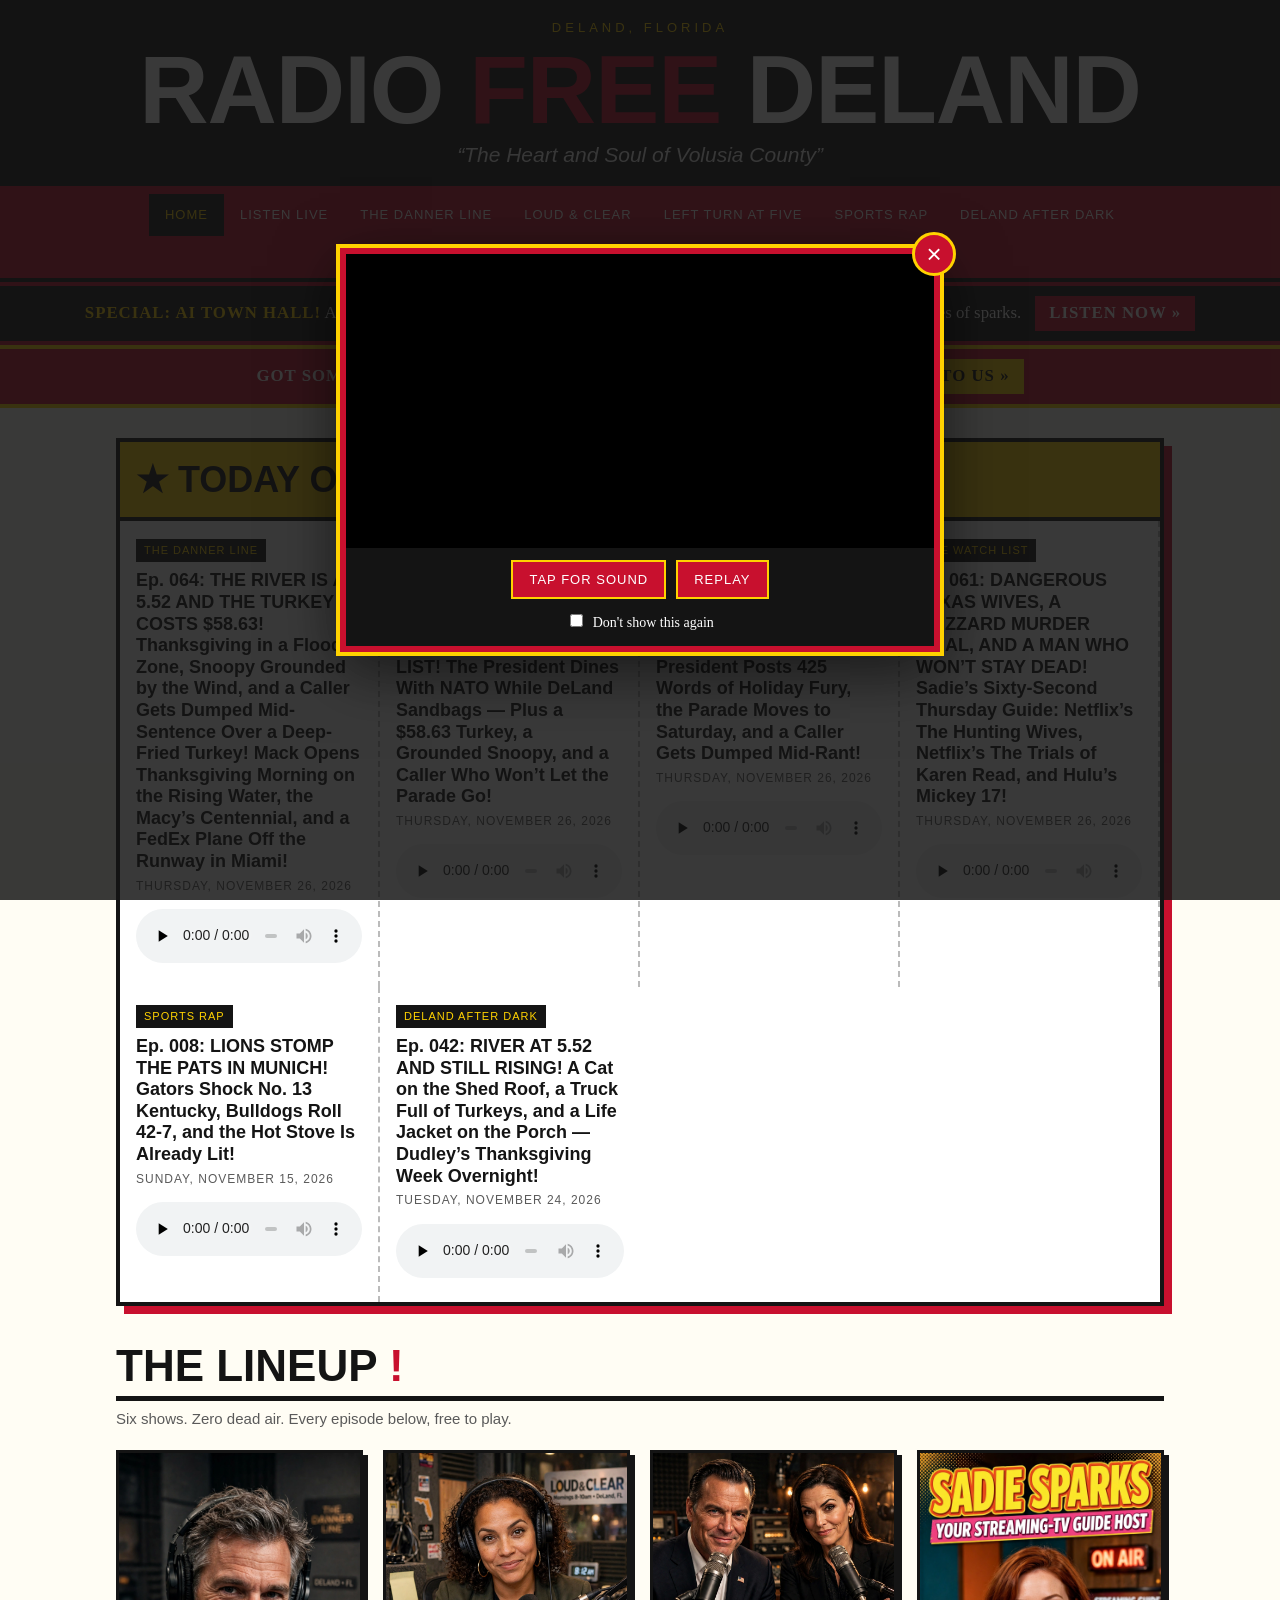
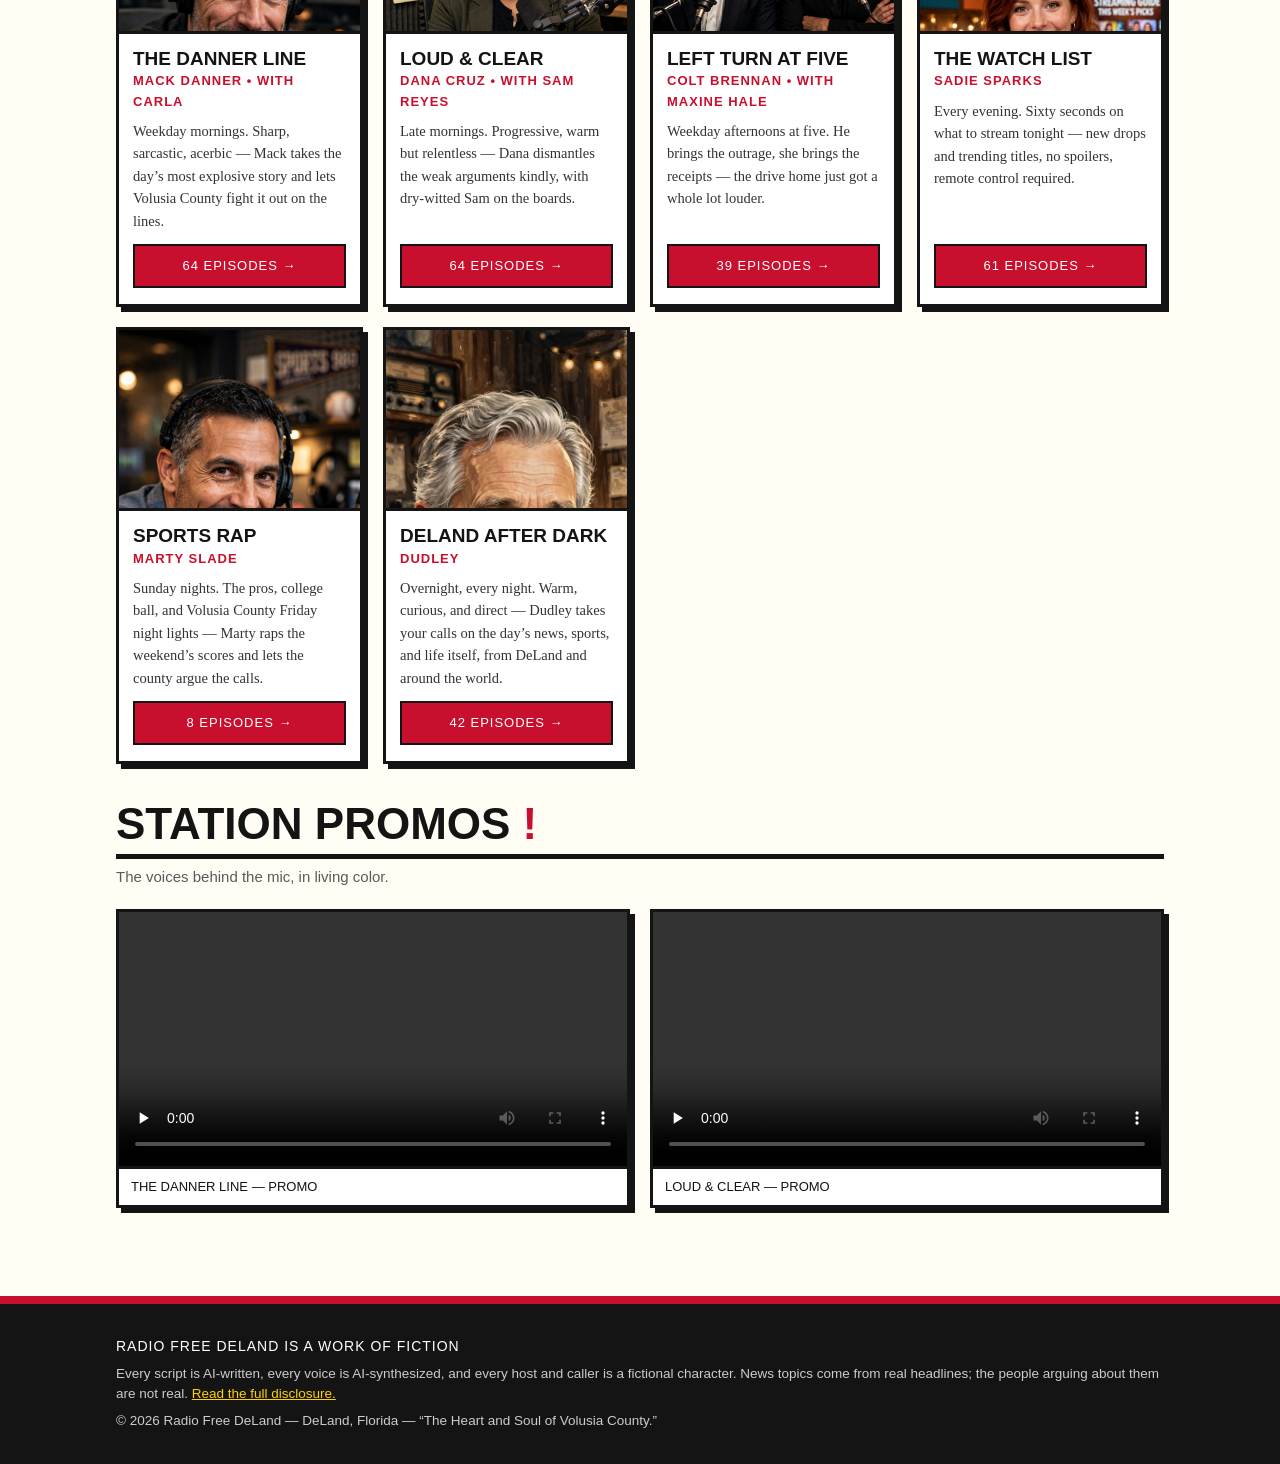
==== index.html @ 1de39484 "Publish Left Turn at Five episode 040 (Thanksgiving Day 2026)" ====
<!DOCTYPE html>
<html lang="en">
<head>
<meta charset="utf-8">
<meta name="viewport" content="width=device-width, initial-scale=1">
<title>Radio Free DeLand — The Heart and Soul of Volusia County</title>
<meta name="description" content="Radio Free DeLand, DeLand, Florida. The Heart and Soul of Volusia County. Three shows, every episode free to play.">
<link rel="stylesheet" href="style.css">
</head>
<body>

<header class="masthead">
  <div class="masthead-inner">
    <div class="station-kicker">DeLand, Florida</div>
    <h1 class="station-name">Radio <span class="free">Free</span> DeLand</h1>
    <p class="station-tagline">&ldquo;The Heart and Soul of Volusia County&rdquo;</p>
  </div>
</header>

<nav class="mainnav" aria-label="Site">
  <ul>
    <li><a href="index.html" class="active">Home</a></li>
    <li><a href="listen.html">Listen Live</a></li>
    <li><a href="danner-line.html">The Danner Line</a></li>
    <li><a href="loud-clear.html">Loud &amp; Clear</a></li>
    <li><a href="left-turn-at-five.html">Left Turn at Five</a></li>
    <li><a href="sports-rap.html">Sports Rap</a></li>
    <li><a href="after-dark.html">DeLand After Dark</a></li>
    <li><a href="watch-list.html">The Watch List</a></li>
    <li><a href="about.html">About</a></li>
    <li><a href="https://www.speakpipe.com/radiofreedeland" target="_blank" rel="noopener">Listener Mailbox</a></li>
  </ul>
</nav>

<a class="townhall-banner" href="town-hall.html">
  <span class="townhall-banner-text"><strong>Special: AI Town Hall!</strong> All five shows, one table &mdash; the good, the bad, and the ugly of AI, plus your calls. 23 minutes of sparks.</span>
  <span class="townhall-banner-cta">Listen now &raquo;</span>
</a>

<a class="mailbox-banner" href="https://www.speakpipe.com/radiofreedeland" target="_blank" rel="noopener">
  <span class="mailbox-banner-text"><strong>Got something to say?</strong> Leave us a voicemail &mdash; you could end up on the air!</span>
  <span class="mailbox-banner-cta">Talk to us &raquo;</span>
</a>

<div class="wrap">

  <section class="today-board" aria-label="Today on Radio Free DeLand">
    <h2>&#9733; Today on the Station &#9733;</h2>
    <div class="today-grid">
      <div class="today-cell">
        <span class="show-tag">The Danner Line</span>
        <h3>Ep. 064: THE RIVER IS AT 5.52 AND THE TURKEY COSTS $58.63! Thanksgiving in a Flood Zone, Snoopy Grounded by the Wind, and a Caller Gets Dumped Mid-Sentence Over a Deep-Fried Turkey! Mack Opens Thanksgiving Morning on the Rising Water, the Macy&rsquo;s Centennial, and a FedEx Plane Off the Runway in Miami!</h3>
        <div class="ep-date">Thursday, November 26, 2026</div>
        <audio controls preload="none" src="audio/episode-064-full.mp3"></audio>
      </div>
      <div class="today-cell">
        <span class="show-tag">Loud &amp; Clear</span>
        <h3>Ep. 064: MAR-A-LAGO THANKSGIVING, A RECORD RIVER, AND VOLUSIA LEFT OFF THE LIST! The President Dines With NATO While DeLand Sandbags &mdash; Plus a $58.63 Turkey, a Grounded Snoopy, and a Caller Who Won&rsquo;t Let the Parade Go!</h3>
        <div class="ep-date">Thursday, November 26, 2026</div>
        <audio controls preload="none" src="audio/lc-064-full.mp3"></audio>
      </div>
      <div class="today-cell">
        <span class="show-tag">Left Turn at Five</span>
        <h3>Ep. 040: THANKSGIVING GRIEVANCES, A GROUNDED SNOOPY, AND A GRAVY WAR! The President Posts 425 Words of Holiday Fury, the Parade Moves to Saturday, and a Caller Gets Dumped Mid-Rant!</h3>
        <div class="ep-date">Thursday, November 26, 2026</div>
        <audio controls preload="none" src="audio/lt5-040-full.mp3"></audio>
      </div>
      <div class="today-cell">
        <span class="show-tag">The Watch List</span>
        <h3>Ep. 061: DANGEROUS TEXAS WIVES, A BLIZZARD MURDER TRIAL, AND A MAN WHO WON&rsquo;T STAY DEAD! Sadie&rsquo;s Sixty-Second Thursday Guide: Netflix&rsquo;s The Hunting Wives, Netflix&rsquo;s The Trials of Karen Read, and Hulu&rsquo;s Mickey 17!</h3>
        <div class="ep-date">Thursday, November 26, 2026</div>
        <audio controls preload="none" src="audio/wl-061-full.mp3"></audio>
      </div>
      <div class="today-cell">
        <span class="show-tag">Sports Rap</span>
        <h3>Ep. 008: LIONS STOMP THE PATS IN MUNICH! Gators Shock No. 13 Kentucky, Bulldogs Roll 42-7, and the Hot Stove Is Already Lit!</h3>
        <div class="ep-date">Sunday, November 15, 2026</div>
        <audio controls preload="none" src="audio/sr-008-full.mp3"></audio>
      </div>
      <div class="today-cell">
        <span class="show-tag">DeLand After Dark</span>
        <h3>Ep. 042: RIVER AT 5.52 AND STILL RISING! A Cat on the Shed Roof, a Truck Full of Turkeys, and a Life Jacket on the Porch &mdash; Dudley&rsquo;s Thanksgiving Week Overnight!</h3>
        <div class="ep-date">Tuesday, November 24, 2026</div>
        <audio controls preload="none" src="audio/ad-042-full.mp3"></audio>
      </div>
    </div>
  </section>

  <h2 class="section-head">The Lineup <span class="bang">!</span></h2>
  <p class="section-sub">Six shows. Zero dead air. Every episode below, free to play.</p>

  <section class="lineup">
    <div class="show-card">
      <img src="images/mack-danner.webp" alt="Portrait of Mack Danner in the studio">
      <div class="show-card-body">
        <h3>The Danner Line</h3>
        <div class="hosts">Mack Danner &bull; with Carla</div>
        <p class="blurb">Weekday mornings. Sharp, sarcastic, acerbic — Mack takes the day&rsquo;s most explosive story and lets Volusia County fight it out on the lines.</p>
        <a class="btn" href="danner-line.html">64 Episodes &rarr;</a>
      </div>
    </div>
    <div class="show-card">
      <img src="images/dana-cruz.webp" alt="Portrait of Dana Cruz in the studio">
      <div class="show-card-body">
        <h3>Loud &amp; Clear</h3>
        <div class="hosts">Dana Cruz &bull; with Sam Reyes</div>
        <p class="blurb">Late mornings. Progressive, warm but relentless — Dana dismantles the weak arguments kindly, with dry-witted Sam on the boards.</p>
        <a class="btn" href="loud-clear.html">64 Episodes &rarr;</a>
      </div>
    </div>
    <div class="show-card">
      <img src="images/colt-maxine.webp" alt="Colt Brennan and Maxine Hale in the studio">
      <div class="show-card-body">
        <h3>Left Turn at Five</h3>
        <div class="hosts">Colt Brennan &bull; with Maxine Hale</div>
        <p class="blurb">Weekday afternoons at five. He brings the outrage, she brings the receipts &mdash; the drive home just got a whole lot louder.</p>
        <a class="btn" href="left-turn-at-five.html">39 Episodes &rarr;</a>
      </div>
    </div>
    <div class="show-card">
      <img src="images/sadie-sparks.webp" alt="Portrait of Sadie Sparks in the studio">
      <div class="show-card-body">
        <h3>The Watch List</h3>
        <div class="hosts">Sadie Sparks</div>
        <p class="blurb">Every evening. Sixty seconds on what to stream tonight &mdash; new drops and trending titles, no spoilers, remote control required.</p>
        <a class="btn" href="watch-list.html">61 Episodes &rarr;</a>
      </div>
    </div>
    <div class="show-card">
      <img src="images/marty-slade.webp" alt="Portrait of Marty Slade in the studio">
      <div class="show-card-body">
        <h3>Sports Rap</h3>
        <div class="hosts">Marty Slade</div>
        <p class="blurb">Sunday nights. The pros, college ball, and Volusia County Friday night lights &mdash; Marty raps the weekend&rsquo;s scores and lets the county argue the calls.</p>
        <a class="btn" href="sports-rap.html">8 Episodes &rarr;</a>
      </div>
    </div>
    <div class="show-card">
      <img src="images/dudley.webp" alt="Portrait of Dudley in the studio">
      <div class="show-card-body">
        <h3>DeLand After Dark</h3>
        <div class="hosts">Dudley</div>
        <p class="blurb">Overnight, every night. Warm, curious, and direct &mdash; Dudley takes your calls on the day&rsquo;s news, sports, and life itself, from DeLand and around the world.</p>
        <a class="btn" href="after-dark.html">42 Episodes &rarr;</a>
      </div>
    </div>
  </section>

  <h2 class="section-head">Station Promos <span class="bang">!</span></h2>
  <p class="section-sub">The voices behind the mic, in living color.</p>
  <section class="promos">
    <div class="promo">
      <video controls preload="none" src="promos/danner-promo-001.mp4"></video>
      <p>The Danner Line — Promo</p>
    </div>
    <div class="promo">
      <video controls preload="none" src="promos/dana-promo-001.mp4"></video>
      <p>Loud &amp; Clear — Promo</p>
    </div>
  </section>

</div>

<footer>
  <div class="wrap">
    <p class="footer-fic">Radio Free DeLand is a work of fiction</p>
    <p>Every script is AI-written, every voice is AI-synthesized, and every host and caller is a fictional character. News topics come from real headlines; the people arguing about them are not real. <a href="about.html">Read the full disclosure.</a></p>
    <p>&copy; 2026 Radio Free DeLand &mdash; DeLand, Florida &mdash; &ldquo;The Heart and Soul of Volusia County.&rdquo;</p>
  </div>
</footer>

<div class="welcome-modal" id="welcomeModal" hidden>
  <div class="welcome-box" role="dialog" aria-modal="true" aria-label="Welcome to Radio Free DeLand">
    <button class="welcome-close" id="welcomeClose" aria-label="Close welcome popup">&times;</button>
    <video id="welcomeVideo" src="promos/host-welcome-popup.mp4" muted playsinline preload="auto"></video>
    <div class="welcome-controls">
      <button class="btn" id="welcomeSound" type="button">Tap for sound</button>
      <button class="btn" id="welcomeReplay" type="button">Replay</button>
    </div>
    <label class="welcome-nomore"><input type="checkbox" id="welcomeNoMore"> Don't show this again</label>
  </div>
</div>

<script>
document.addEventListener('play', function (e) {
  var players = document.getElementsByTagName('audio');
  for (var i = 0; i < players.length; i++) {
    if (players[i] !== e.target) { players[i].pause(); }
  }
}, true);
</script>

<script>
(function () {
  var modal = document.getElementById('welcomeModal');
  var video = document.getElementById('welcomeVideo');
  if (!modal || !video) return;
  var dismissed = false;
  var nomore = document.getElementById('welcomeNoMore');
  try { if (window.localStorage && localStorage.getItem('rfd-welcome-dismissed') === '1') return; } catch (e) {}
  function playVideo() {
    var p = video.play();
    if (p && p.catch) { p.catch(function () {}); }
  }
  function openWelcome() {
    if (dismissed) return;
    var players = document.getElementsByTagName('audio');
    for (var i = 0; i < players.length; i++) { players[i].pause(); }
    modal.hidden = false;
    document.body.classList.add('welcome-open');
    playVideo();
  }
  function closeWelcome() {
    dismissed = true;
    try { if (nomore && nomore.checked && window.localStorage) { localStorage.setItem('rfd-welcome-dismissed', '1'); } } catch (e) {}
    video.pause();
    modal.hidden = true;
    document.body.classList.remove('welcome-open');
  }
  document.getElementById('welcomeClose').addEventListener('click', closeWelcome);
  modal.addEventListener('click', function (e) { if (e.target === modal) { closeWelcome(); } });
  document.addEventListener('keydown', function (e) { if (e.key === 'Escape' && !modal.hidden) { closeWelcome(); } });
  document.getElementById('welcomeSound').addEventListener('click', function () {
    video.muted = false;
    playVideo();
    this.textContent = 'Sound on';
  });
  document.getElementById('welcomeReplay').addEventListener('click', function () {
    video.currentTime = 0;
    playVideo();
  });
  window.setTimeout(openWelcome, 1000);
})();
</script>

<script data-goatcounter="https://radiofreedeland.goatcounter.com/count" async src="//gc.zgo.at/count.js"></script>
<script>
document.querySelectorAll('audio').forEach(function (a) {
  a.addEventListener('play', function () {
    if (a.dataset.gcCounted) return; a.dataset.gcCounted = '1';
    var f = (a.getAttribute('src') || '').split('/').pop().replace('.mp3', '');
    if (f && window.goatcounter && window.goatcounter.count)
      window.goatcounter.count({path: 'play/' + f, event: true, title: 'Play: ' + f});
  });
});
</script>
</body>
</html>
---- style.css ----
/* Radio Free DeLand — tabloid stylesheet. Punchy and loud. */
:root {
  --ink: #141414;
  --paper: #fffdf4;
  --red: #c8102e;
  --red-dark: #8f0a20;
  --yellow: #ffd200;
  --blue: #0b3d91;
  --gray: #5a5a5a;
  --rule: #141414;
}

* { box-sizing: border-box; }

body {
  margin: 0;
  background: var(--paper);
  color: var(--ink);
  font-family: Georgia, "Times New Roman", serif;
  line-height: 1.55;
}

/* ---------- Masthead ---------- */
.masthead {
  background: var(--ink);
  color: #fff;
  border-bottom: 8px solid var(--red);
}
.masthead-inner {
  max-width: 1080px;
  margin: 0 auto;
  padding: 18px 16px 14px;
  text-align: center;
}
.station-kicker {
  font-family: "Arial Black", Arial, sans-serif;
  font-size: 13px;
  letter-spacing: 4px;
  color: var(--yellow);
  text-transform: uppercase;
}
.station-name {
  font-family: "Arial Black", Impact, Arial, sans-serif;
  font-size: clamp(44px, 9vw, 96px);
  line-height: 0.95;
  margin: 6px 0 2px;
  text-transform: uppercase;
  letter-spacing: -1px;
}
.station-name .free { color: var(--red); }
.station-tagline {
  font-family: Arial, sans-serif;
  font-style: italic;
  font-size: clamp(15px, 2.6vw, 21px);
  color: #f2f2f2;
  margin: 4px 0 0;
}

/* ---------- Nav ---------- */
nav.mainnav {
  background: var(--red);
  border-bottom: 4px solid var(--ink);
  position: sticky;
  top: 0;
  z-index: 50;
}
nav.mainnav ul {
  list-style: none;
  margin: 0;
  padding: 0;
  max-width: 1080px;
  margin: 0 auto;
  display: flex;
  flex-wrap: wrap;
  justify-content: center;
}
nav.mainnav a {
  display: block;
  padding: 11px 16px;
  color: #fff;
  font-family: "Arial Black", Arial, sans-serif;
  font-size: 13px;
  text-transform: uppercase;
  letter-spacing: 1px;
  text-decoration: none;
}
nav.mainnav a:hover, nav.mainnav a.active {
  background: var(--ink);
  color: var(--yellow);
}

/* ---------- Layout ---------- */
.wrap {
  max-width: 1080px;
  margin: 0 auto;
  padding: 0 16px 48px;
}
.section-head {
  font-family: "Arial Black", Impact, Arial, sans-serif;
  text-transform: uppercase;
  font-size: clamp(26px, 5vw, 44px);
  line-height: 1;
  margin: 38px 0 6px;
  border-bottom: 5px solid var(--ink);
  padding-bottom: 8px;
}
.section-head .bang { color: var(--red); }
.section-sub {
  font-family: Arial, sans-serif;
  color: var(--gray);
  font-size: 15px;
  margin: 0 0 20px;
}

/* ---------- Today board ---------- */
.today-board {
  border: 4px solid var(--ink);
  background: #fff;
  box-shadow: 8px 8px 0 var(--red);
  margin: 30px 0 10px;
}
.today-board > h2 {
  margin: 0;
  background: var(--yellow);
  border-bottom: 4px solid var(--ink);
  font-family: "Arial Black", Impact, Arial, sans-serif;
  text-transform: uppercase;
  font-size: clamp(22px, 4.5vw, 36px);
  padding: 10px 16px;
}
.today-grid {
  display: grid;
  grid-template-columns: repeat(auto-fit, minmax(240px, 1fr));
  gap: 0;
}
.today-cell {
  padding: 16px;
  border-right: 2px dashed #bbb;
}
.today-cell:last-child { border-right: none; }
.today-cell .show-tag {
  display: inline-block;
  background: var(--ink);
  color: var(--yellow);
  font-family: "Arial Black", Arial, sans-serif;
  font-size: 11px;
  text-transform: uppercase;
  letter-spacing: 1px;
  padding: 3px 8px;
  margin-bottom: 8px;
}
.today-cell h3 {
  font-family: "Arial Black", Arial, sans-serif;
  font-size: 18px;
  margin: 0 0 4px;
  line-height: 1.2;
}
.today-cell .ep-date {
  font-family: Arial, sans-serif;
  font-size: 12px;
  color: var(--gray);
  text-transform: uppercase;
  letter-spacing: 1px;
  margin-bottom: 10px;
}

/* ---------- Episode cards ---------- */
.episode {
  border: 3px solid var(--ink);
  background: #fff;
  margin: 22px 0;
  box-shadow: 6px 6px 0 rgba(20,20,20,0.9);
}
.episode.latest { box-shadow: 6px 6px 0 var(--red); }
.ep-kicker {
  background: var(--ink);
  color: #fff;
  font-family: "Arial Black", Arial, sans-serif;
  font-size: 12px;
  letter-spacing: 2px;
  text-transform: uppercase;
  padding: 8px 14px;
}
.episode.latest .ep-kicker { background: var(--red); color: #fff; }
.ep-kicker .newflag {
  background: var(--yellow);
  color: var(--ink);
  padding: 2px 8px;
  margin-right: 10px;
}
.ep-body { padding: 16px 18px 20px; }
.ep-title {
  font-family: "Arial Black", Impact, Arial, sans-serif;
  font-size: clamp(22px, 4vw, 34px);
  line-height: 1.05;
  margin: 0 0 8px;
  text-transform: uppercase;
}
.ep-deck {
  font-size: 16px;
  margin: 0 0 14px;
  color: #333;
}
audio { width: 100%; margin-top: 4px; }
.dl-link {
  font-family: Arial, sans-serif;
  font-size: 13px;
  margin-top: 8px;
  display: inline-block;
}

/* ---------- Lineup ---------- */
.lineup {
  display: grid;
  grid-template-columns: repeat(auto-fit, minmax(230px, 1fr));
  gap: 20px;
  margin-top: 18px;
}
.show-card {
  border: 3px solid var(--ink);
  background: #fff;
  box-shadow: 5px 5px 0 var(--ink);
  overflow: hidden;
  display: flex;
  flex-direction: column;
}
.show-card img {
  width: 100%;
  aspect-ratio: 4 / 3;
  object-fit: cover;
  object-position: top;
  display: block;
  border-bottom: 3px solid var(--ink);
  background: #222;
}
.show-card .duo { display: flex; }
.show-card .duo img { width: 50%; }
.show-card-body { padding: 14px 14px 16px; flex: 1; display: flex; flex-direction: column; }
.show-card h3 {
  font-family: "Arial Black", Arial, sans-serif;
  font-size: 19px;
  text-transform: uppercase;
  margin: 0 0 2px;
  line-height: 1.15;
}
.show-card .hosts {
  font-family: Arial, sans-serif;
  font-weight: bold;
  font-size: 13px;
  color: var(--red);
  text-transform: uppercase;
  letter-spacing: 1px;
  margin-bottom: 8px;
}
.show-card p.blurb { font-size: 14.5px; margin: 0 0 12px; color: #333; flex: 1; }
.btn {
  display: inline-block;
  background: var(--red);
  color: #fff;
  font-family: "Arial Black", Arial, sans-serif;
  text-transform: uppercase;
  font-size: 13px;
  letter-spacing: 1px;
  padding: 10px 16px;
  text-decoration: none;
  border: 2px solid var(--ink);
  text-align: center;
}
.btn:hover { background: var(--ink); color: var(--yellow); }

/* ---------- Jingle strip ---------- */
.jingle-strip {
  background: var(--ink);
  color: #fff;
  border: 4px solid var(--ink);
  margin: 30px 0;
  padding: 18px 20px;
  display: flex;
  gap: 18px;
  align-items: center;
  flex-wrap: wrap;
  box-shadow: 8px 8px 0 var(--yellow);
}
.jingle-strip h2 {
  font-family: "Arial Black", Impact, Arial, sans-serif;
  text-transform: uppercase;
  font-size: clamp(20px, 4vw, 30px);
  margin: 0;
  color: var(--yellow);
}
.jingle-strip p { margin: 4px 0 0; font-size: 14px; color: #ddd; font-family: Arial, sans-serif; }
.jingle-strip audio { flex: 1 1 280px; }

/* ---------- Promos ---------- */
.promos {
  display: grid;
  grid-template-columns: repeat(auto-fit, minmax(260px, 1fr));
  gap: 20px;
  margin-top: 16px;
}
.promo { border: 3px solid var(--ink); background: #000; box-shadow: 5px 5px 0 var(--ink); }
.promo video { width: 100%; display: block; }
.promo p {
  margin: 0; padding: 8px 12px;
  background: #fff; border-top: 3px solid var(--ink);
  font-family: "Arial Black", Arial, sans-serif; font-size: 13px; text-transform: uppercase;
}

/* ---------- About ---------- */
.about-hero {
  background: var(--yellow);
  border: 4px solid var(--ink);
  padding: 22px 24px;
  margin: 30px 0;
  box-shadow: 8px 8px 0 var(--red);
}
.about-hero h2 {
  font-family: "Arial Black", Impact, Arial, sans-serif;
  text-transform: uppercase;
  font-size: clamp(24px, 5vw, 40px);
  margin: 0 0 10px;
  line-height: 1.05;
}
.about-body { font-size: 17px; max-width: 760px; }
.about-body h3 {
  font-family: "Arial Black", Arial, sans-serif;
  text-transform: uppercase;
  font-size: 20px;
  margin: 30px 0 8px;
  color: var(--red-dark);
}
.disclosure-box {
  border: 4px solid var(--red);
  background: #fff;
  padding: 18px 22px;
  margin: 26px 0;
}
.disclosure-box h3 { margin-top: 0; }
footer {
  background: var(--ink);
  color: #ccc;
  border-top: 8px solid var(--red);
  margin-top: 40px;
}
footer .wrap { padding-top: 26px; padding-bottom: 26px; }
footer p { font-family: Arial, sans-serif; font-size: 13.5px; margin: 6px 0; }
footer a { color: var(--yellow); }
.footer-fic {
  font-family: "Arial Black", Arial, sans-serif;
  text-transform: uppercase;
  color: #fff;
  font-size: 14px;
  letter-spacing: 1px;
}

@media (max-width: 560px) {
  .today-cell { border-right: none; border-bottom: 2px dashed #bbb; }
  .today-cell:last-child { border-bottom: none; }
}

/* ---------- Welcome popup (first visit) ---------- */
.welcome-modal { position: fixed; inset: 0; z-index: 9999; background: rgba(20,20,20,.84); display: flex; align-items: center; justify-content: center; padding: 16px; }
.welcome-modal[hidden] { display: none; }
.welcome-box { position: relative; width: 100%; max-width: 600px; background: var(--ink); border: 6px solid var(--red); box-shadow: 0 0 0 4px var(--yellow), 0 18px 60px rgba(0,0,0,.6); }
.welcome-box video { display: block; width: 100%; height: auto; background: #000; }
.welcome-close { position: absolute; top: -22px; right: -22px; width: 44px; height: 44px; border-radius: 50%; background: var(--red); color: #fff; border: 3px solid var(--yellow); font-size: 26px; line-height: 1; cursor: pointer; font-family: Arial, sans-serif; padding: 0; }
.welcome-close:hover { background: var(--ink); }
.welcome-controls { display: flex; gap: 10px; justify-content: center; padding: 12px; background: var(--ink); }
.welcome-controls .btn { cursor: pointer; border: 2px solid var(--yellow); }
.welcome-nomore { display: block; text-align: center; padding: 0 12px 12px; background: var(--ink); color: #fff; font-size: 14px; cursor: pointer; }
.welcome-nomore input { margin-right: 6px; accent-color: var(--red); }
body.welcome-open { overflow: hidden; }

/* ---------- Mailbox banner (pinned top of Home) ---------- */
.mailbox-banner {
  display: flex; align-items: center; justify-content: center; gap: 14px; flex-wrap: wrap;
  background: var(--red); color: #fff;
  border-top: 4px solid var(--yellow); border-bottom: 4px solid var(--yellow);
  padding: 10px 16px; text-decoration: none; text-align: center;
  font-size: 1.05rem; line-height: 1.35;
}
.mailbox-banner:hover { background: var(--red-dark); }
.mailbox-banner-text strong { text-transform: uppercase; letter-spacing: 1px; }
.mailbox-banner-cta {
  background: var(--yellow); color: var(--ink);
  padding: 6px 14px; font-weight: 900; text-transform: uppercase; letter-spacing: 1px;
  white-space: nowrap;
}

/* ---------- Town Hall special banner (featured special, above mailbox) ---------- */
.townhall-banner {
  display: flex; align-items: center; justify-content: center; gap: 14px; flex-wrap: wrap;
  background: var(--ink); color: #fff;
  border-top: 4px solid var(--red); border-bottom: 4px solid var(--red);
  padding: 10px 16px; text-decoration: none; text-align: center;
  font-size: 1.05rem; line-height: 1.35;
}
.townhall-banner:hover { background: #1c1c1c; }
.townhall-banner-text strong { text-transform: uppercase; letter-spacing: 1px; color: var(--yellow); }
.townhall-banner-cta {
  background: var(--red); color: #fff;
  padding: 6px 14px; font-weight: 900; text-transform: uppercase; letter-spacing: 1px;
  white-space: nowrap;
}
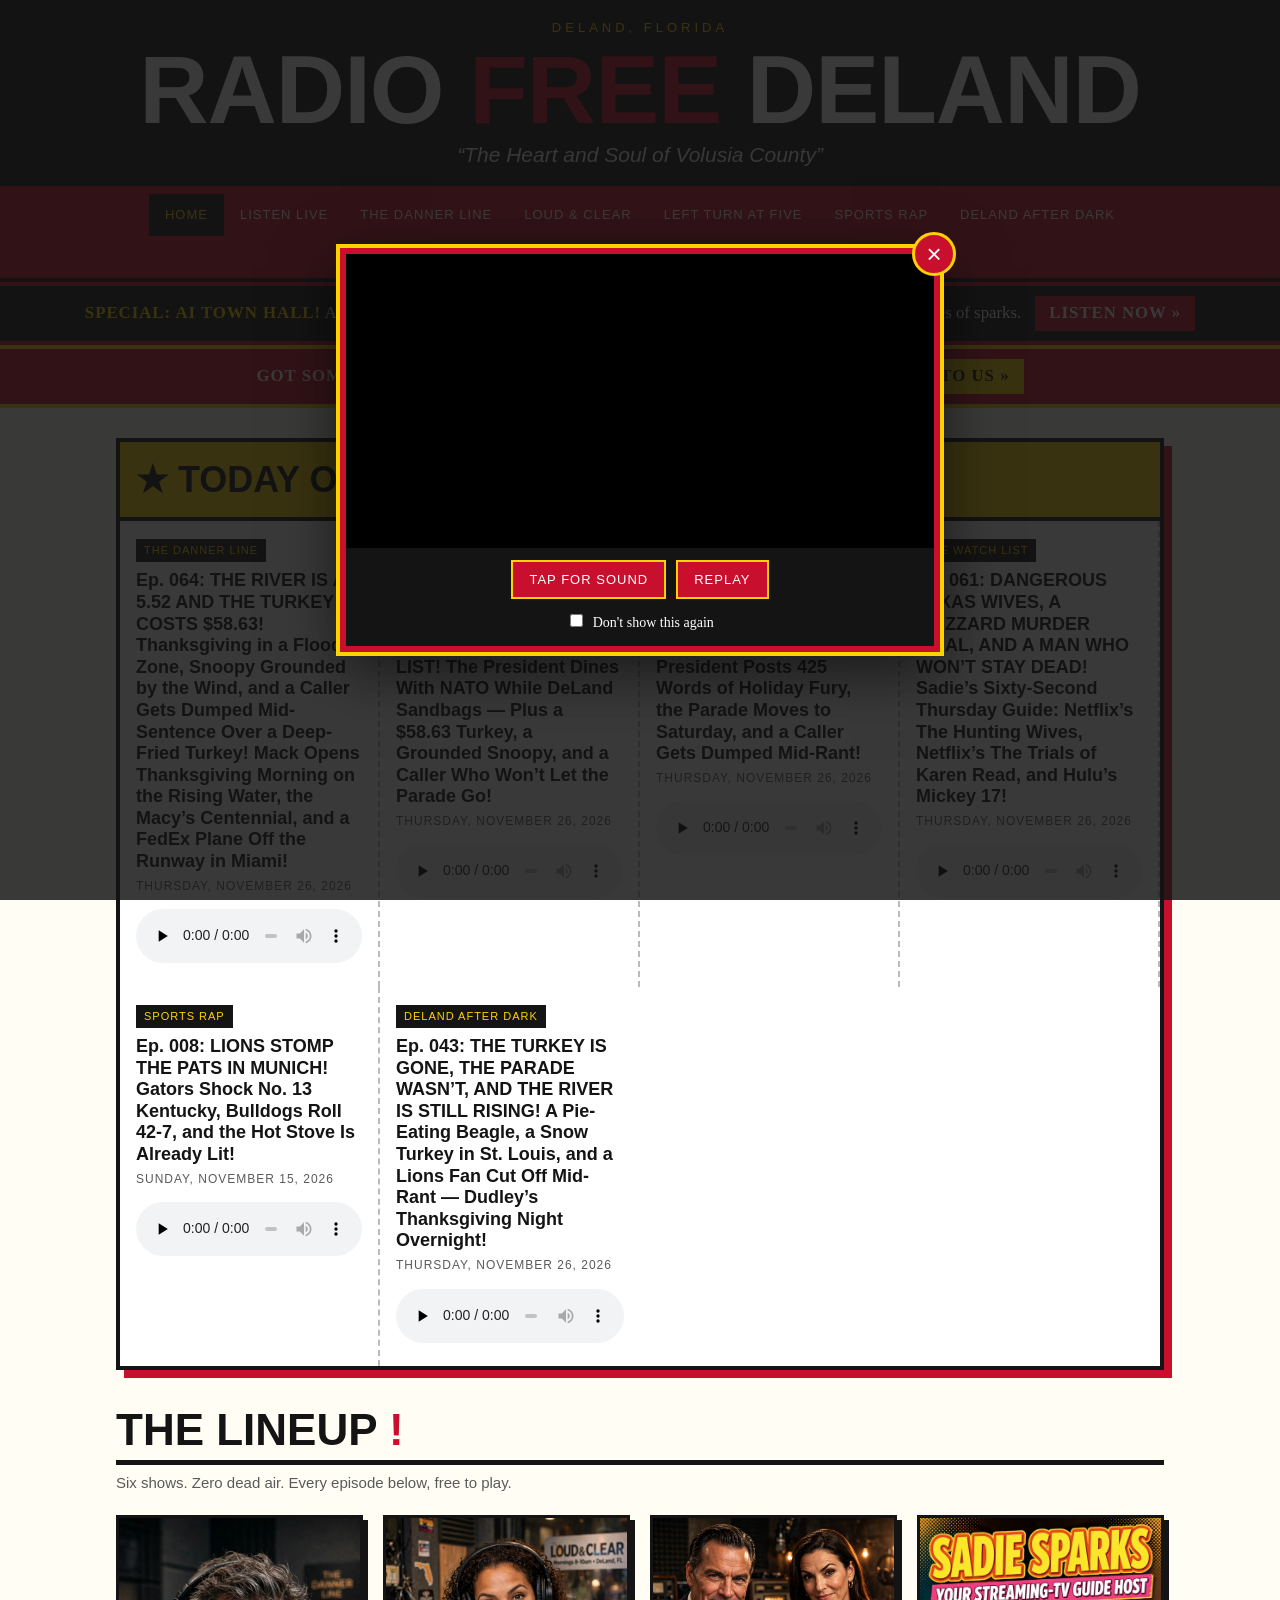
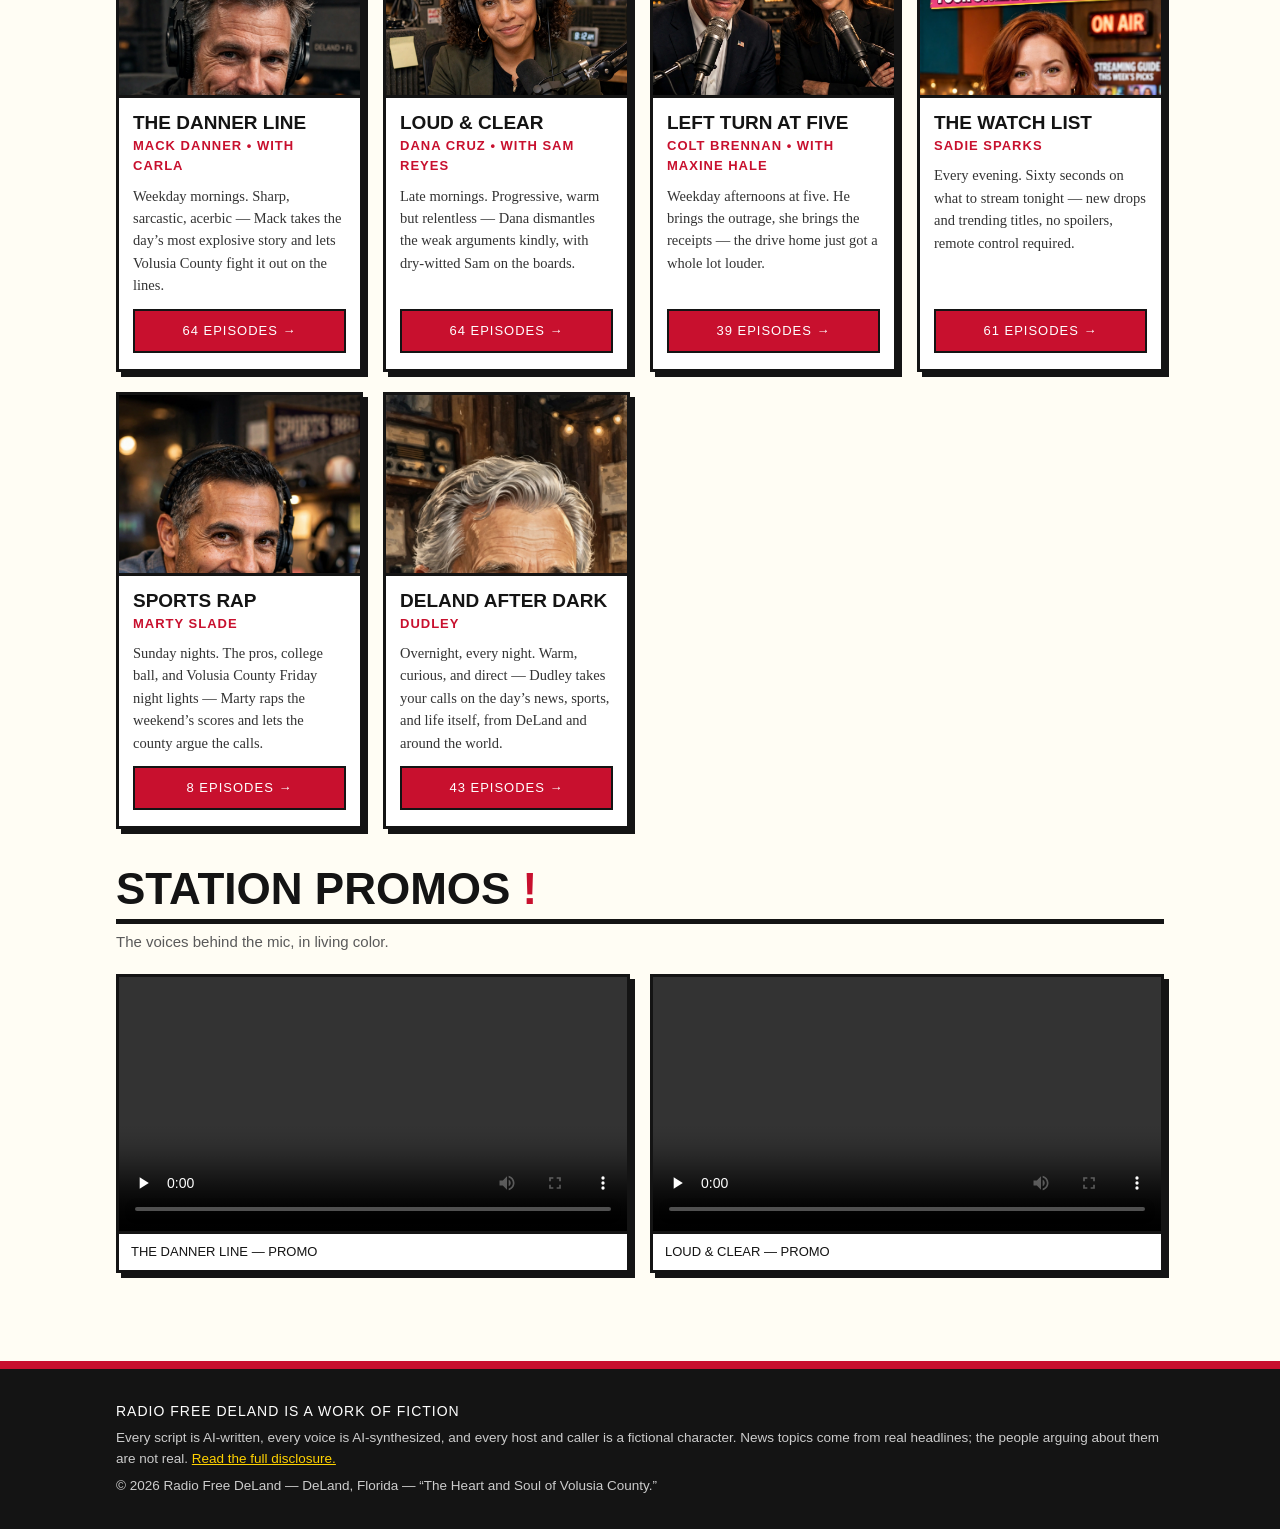
==== commit 59666863: "Publish DeLand After Dark episode 043 (Thanksgiving night)" ====
--- a/index.html
+++ b/index.html
@@ -79,9 +79,9 @@
       </div>
       <div class="today-cell">
         <span class="show-tag">DeLand After Dark</span>
-        <h3>Ep. 042: RIVER AT 5.52 AND STILL RISING! A Cat on the Shed Roof, a Truck Full of Turkeys, and a Life Jacket on the Porch &mdash; Dudley&rsquo;s Thanksgiving Week Overnight!</h3>
-        <div class="ep-date">Tuesday, November 24, 2026</div>
-        <audio controls preload="none" src="audio/ad-042-full.mp3"></audio>
+        <h3>Ep. 043: THE TURKEY IS GONE, THE PARADE WASN&rsquo;T, AND THE RIVER IS STILL RISING! A Pie-Eating Beagle, a Snow Turkey in St. Louis, and a Lions Fan Cut Off Mid-Rant &mdash; Dudley&rsquo;s Thanksgiving Night Overnight!</h3>
+        <div class="ep-date">Thursday, November 26, 2026</div>
+        <audio controls preload="none" src="audio/ad-043-full.mp3"></audio>
       </div>
     </div>
   </section>
@@ -141,7 +141,7 @@
         <h3>DeLand After Dark</h3>
         <div class="hosts">Dudley</div>
         <p class="blurb">Overnight, every night. Warm, curious, and direct &mdash; Dudley takes your calls on the day&rsquo;s news, sports, and life itself, from DeLand and around the world.</p>
-        <a class="btn" href="after-dark.html">42 Episodes &rarr;</a>
+        <a class="btn" href="after-dark.html">43 Episodes &rarr;</a>
       </div>
     </div>
   </section>
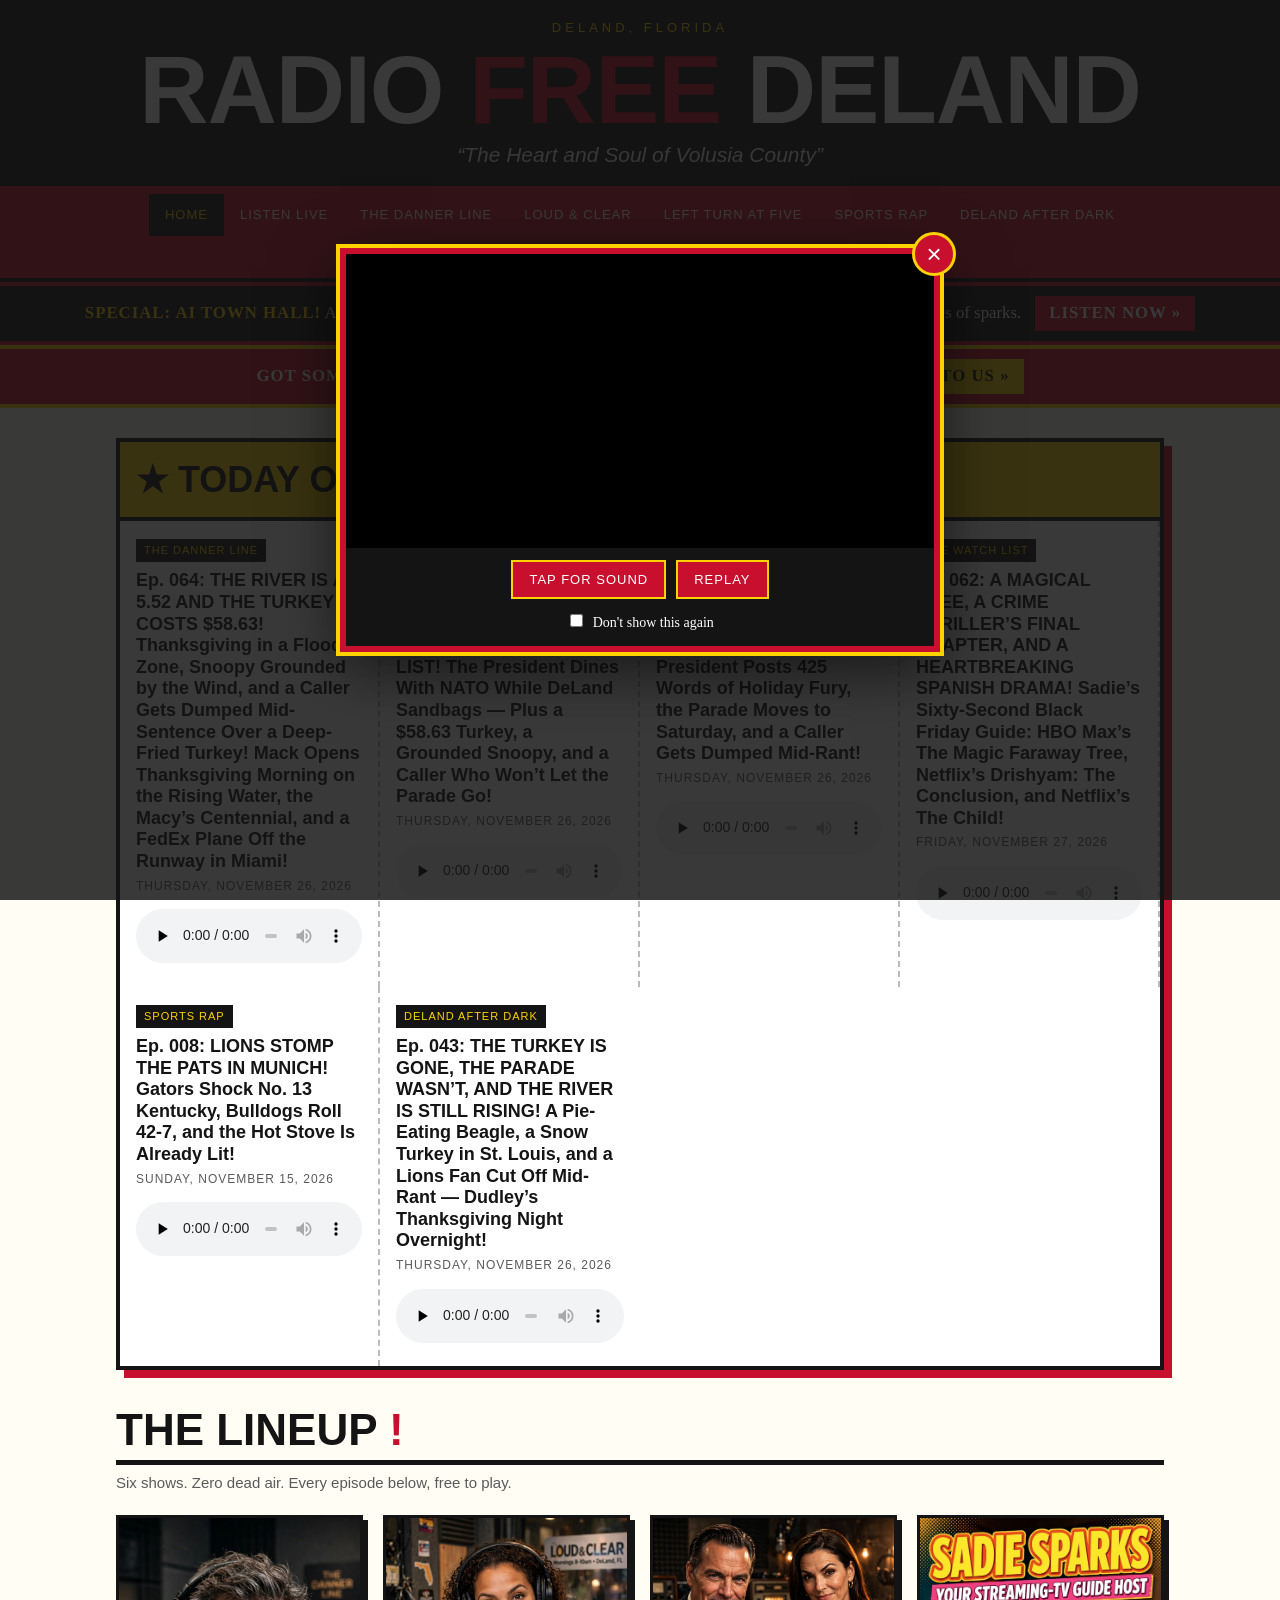
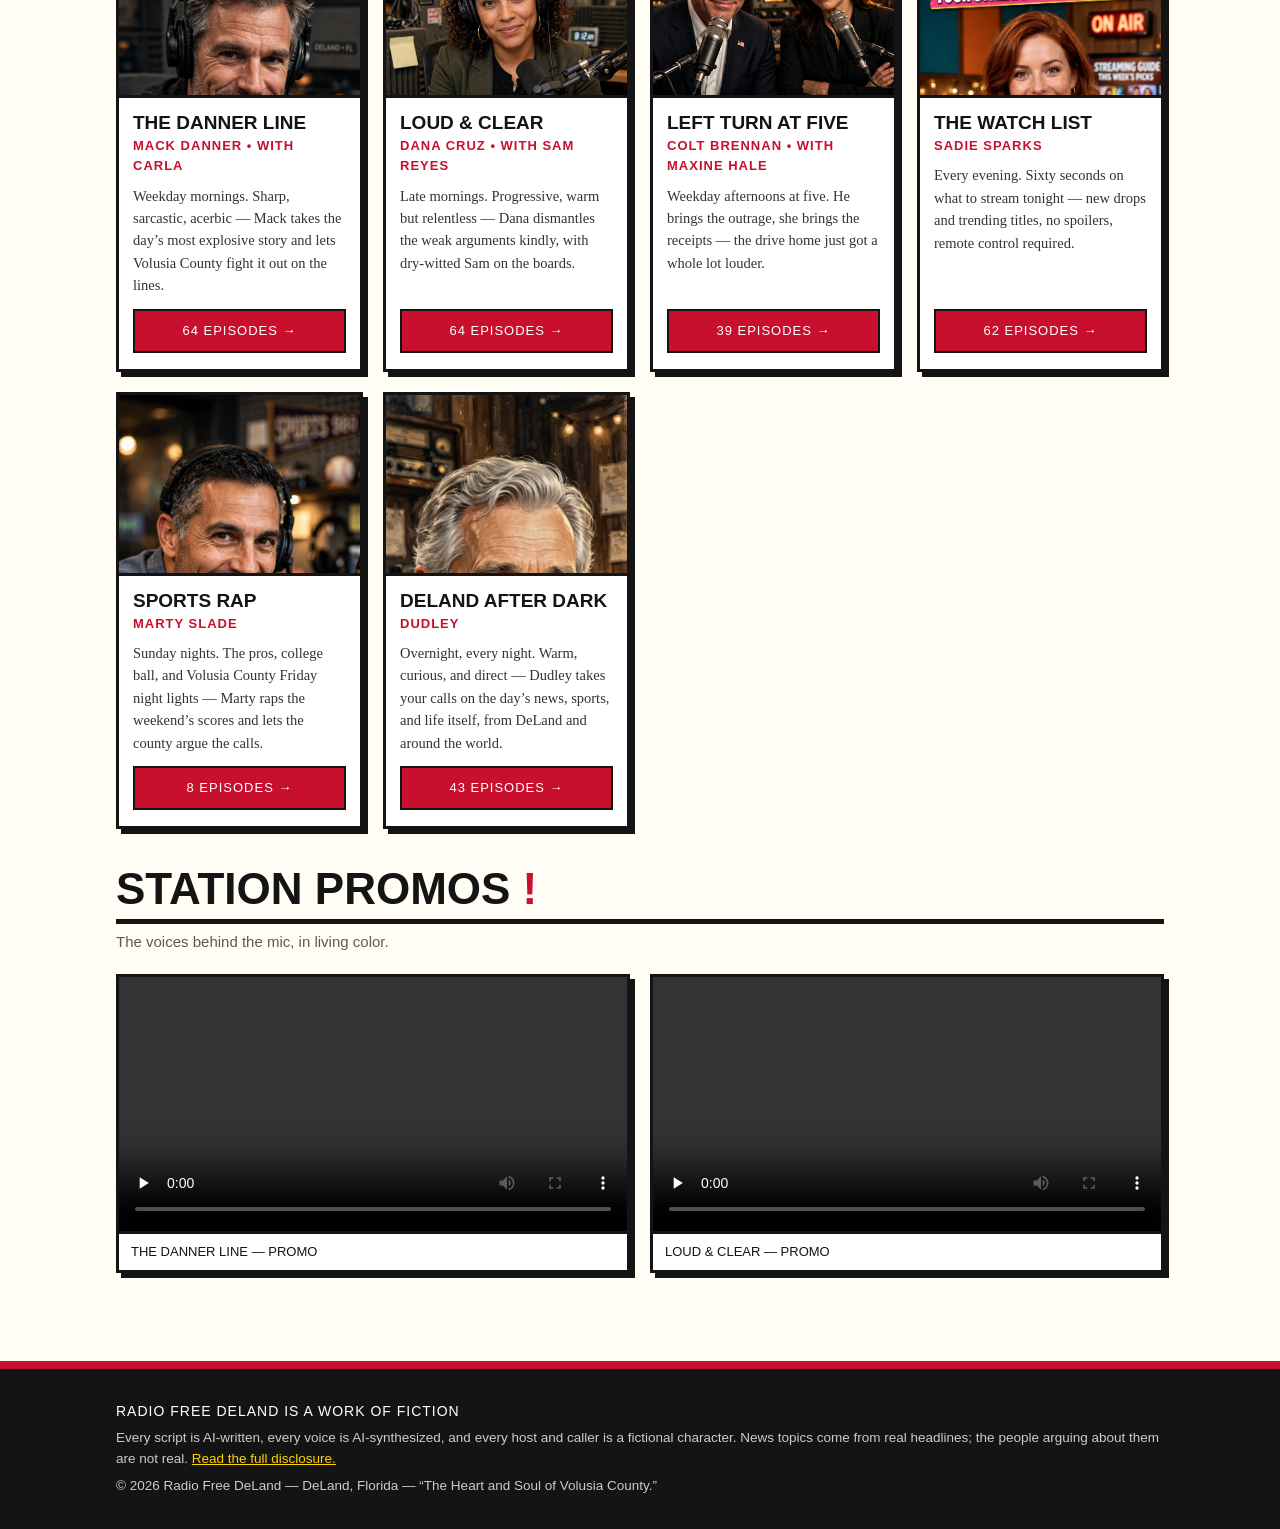
==== commit fa6d3fc7: "Publish Watch List episode 62 (Nov 27, 2026)" ====
--- a/index.html
+++ b/index.html
@@ -67,9 +67,9 @@
       </div>
       <div class="today-cell">
         <span class="show-tag">The Watch List</span>
-        <h3>Ep. 061: DANGEROUS TEXAS WIVES, A BLIZZARD MURDER TRIAL, AND A MAN WHO WON&rsquo;T STAY DEAD! Sadie&rsquo;s Sixty-Second Thursday Guide: Netflix&rsquo;s The Hunting Wives, Netflix&rsquo;s The Trials of Karen Read, and Hulu&rsquo;s Mickey 17!</h3>
-        <div class="ep-date">Thursday, November 26, 2026</div>
-        <audio controls preload="none" src="audio/wl-061-full.mp3"></audio>
+        <h3>Ep. 062: A MAGICAL TREE, A CRIME THRILLER&rsquo;S FINAL CHAPTER, AND A HEARTBREAKING SPANISH DRAMA! Sadie&rsquo;s Sixty-Second Black Friday Guide: HBO Max&rsquo;s The Magic Faraway Tree, Netflix&rsquo;s Drishyam: The Conclusion, and Netflix&rsquo;s The Child!</h3>
+        <div class="ep-date">Friday, November 27, 2026</div>
+        <audio controls preload="none" src="audio/wl-062-full.mp3"></audio>
       </div>
       <div class="today-cell">
         <span class="show-tag">Sports Rap</span>
@@ -123,7 +123,7 @@
         <h3>The Watch List</h3>
         <div class="hosts">Sadie Sparks</div>
         <p class="blurb">Every evening. Sixty seconds on what to stream tonight &mdash; new drops and trending titles, no spoilers, remote control required.</p>
-        <a class="btn" href="watch-list.html">61 Episodes &rarr;</a>
+        <a class="btn" href="watch-list.html">62 Episodes &rarr;</a>
       </div>
     </div>
     <div class="show-card">
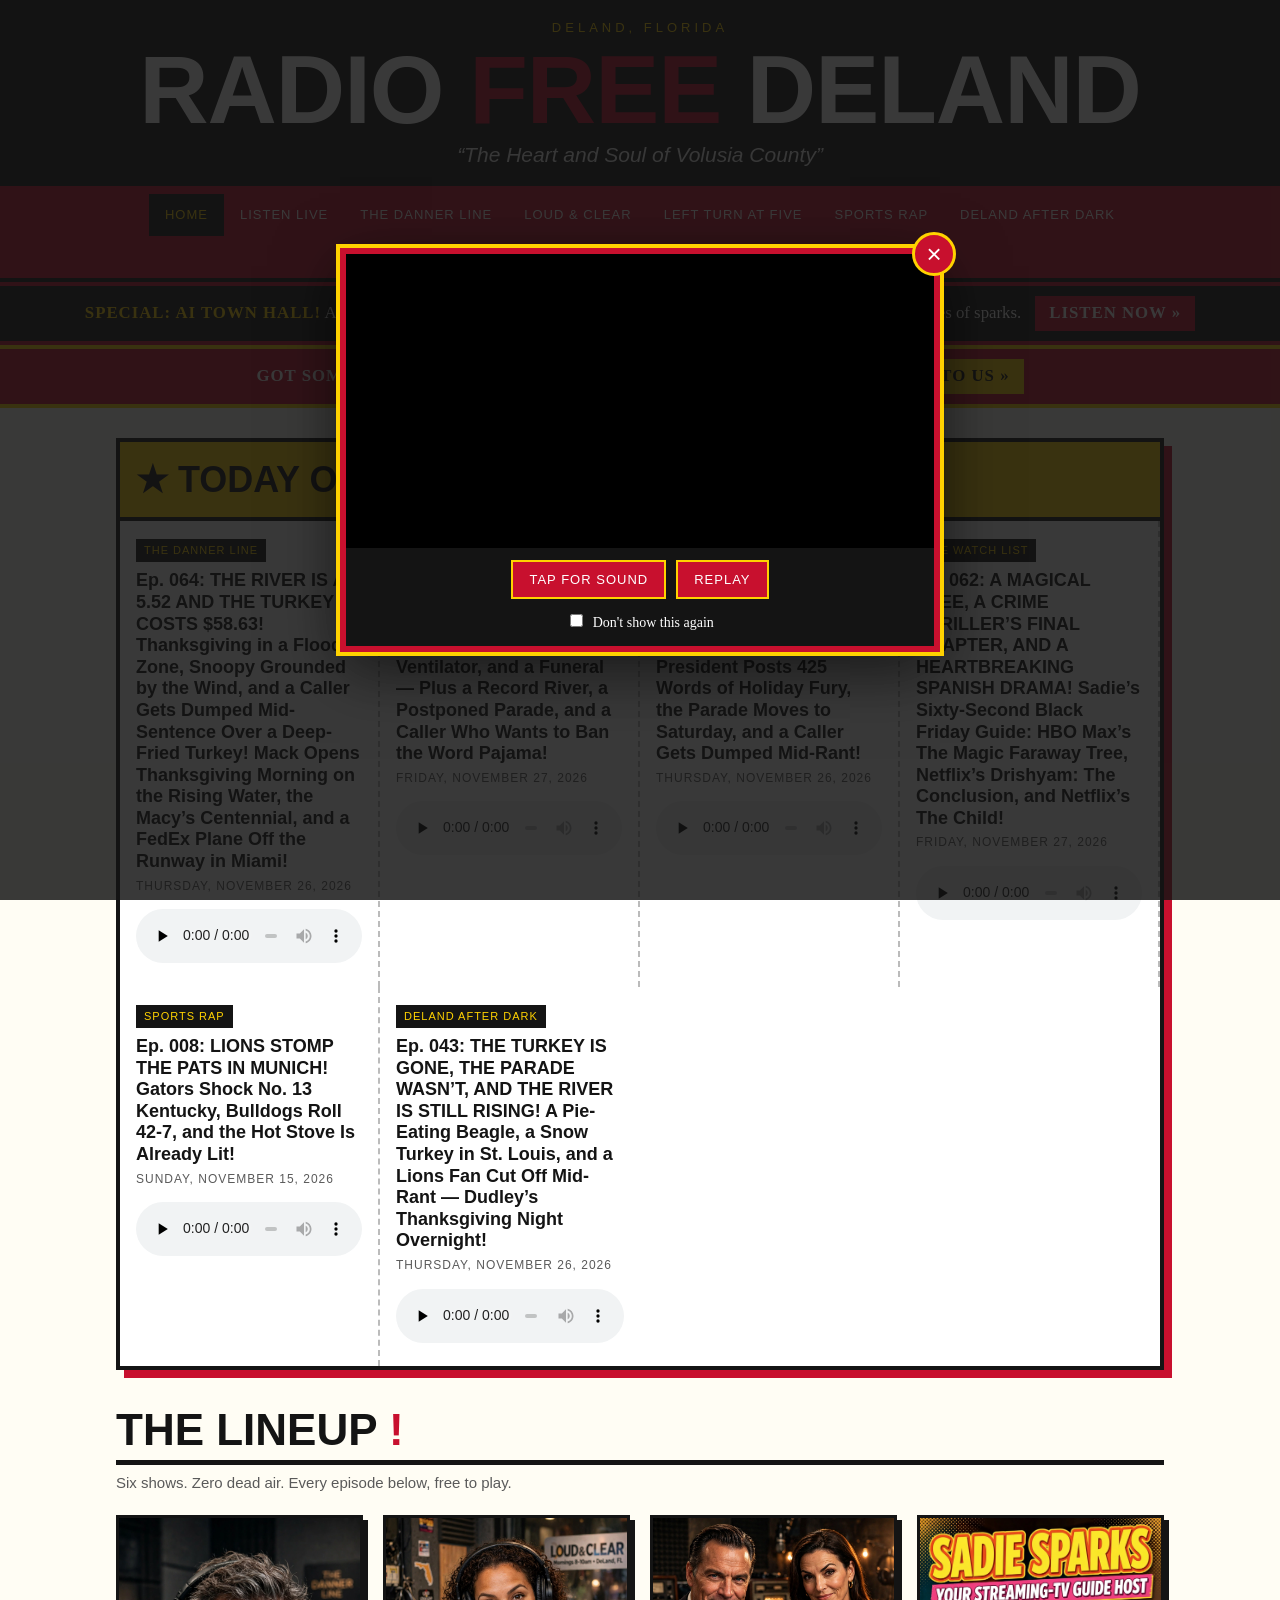
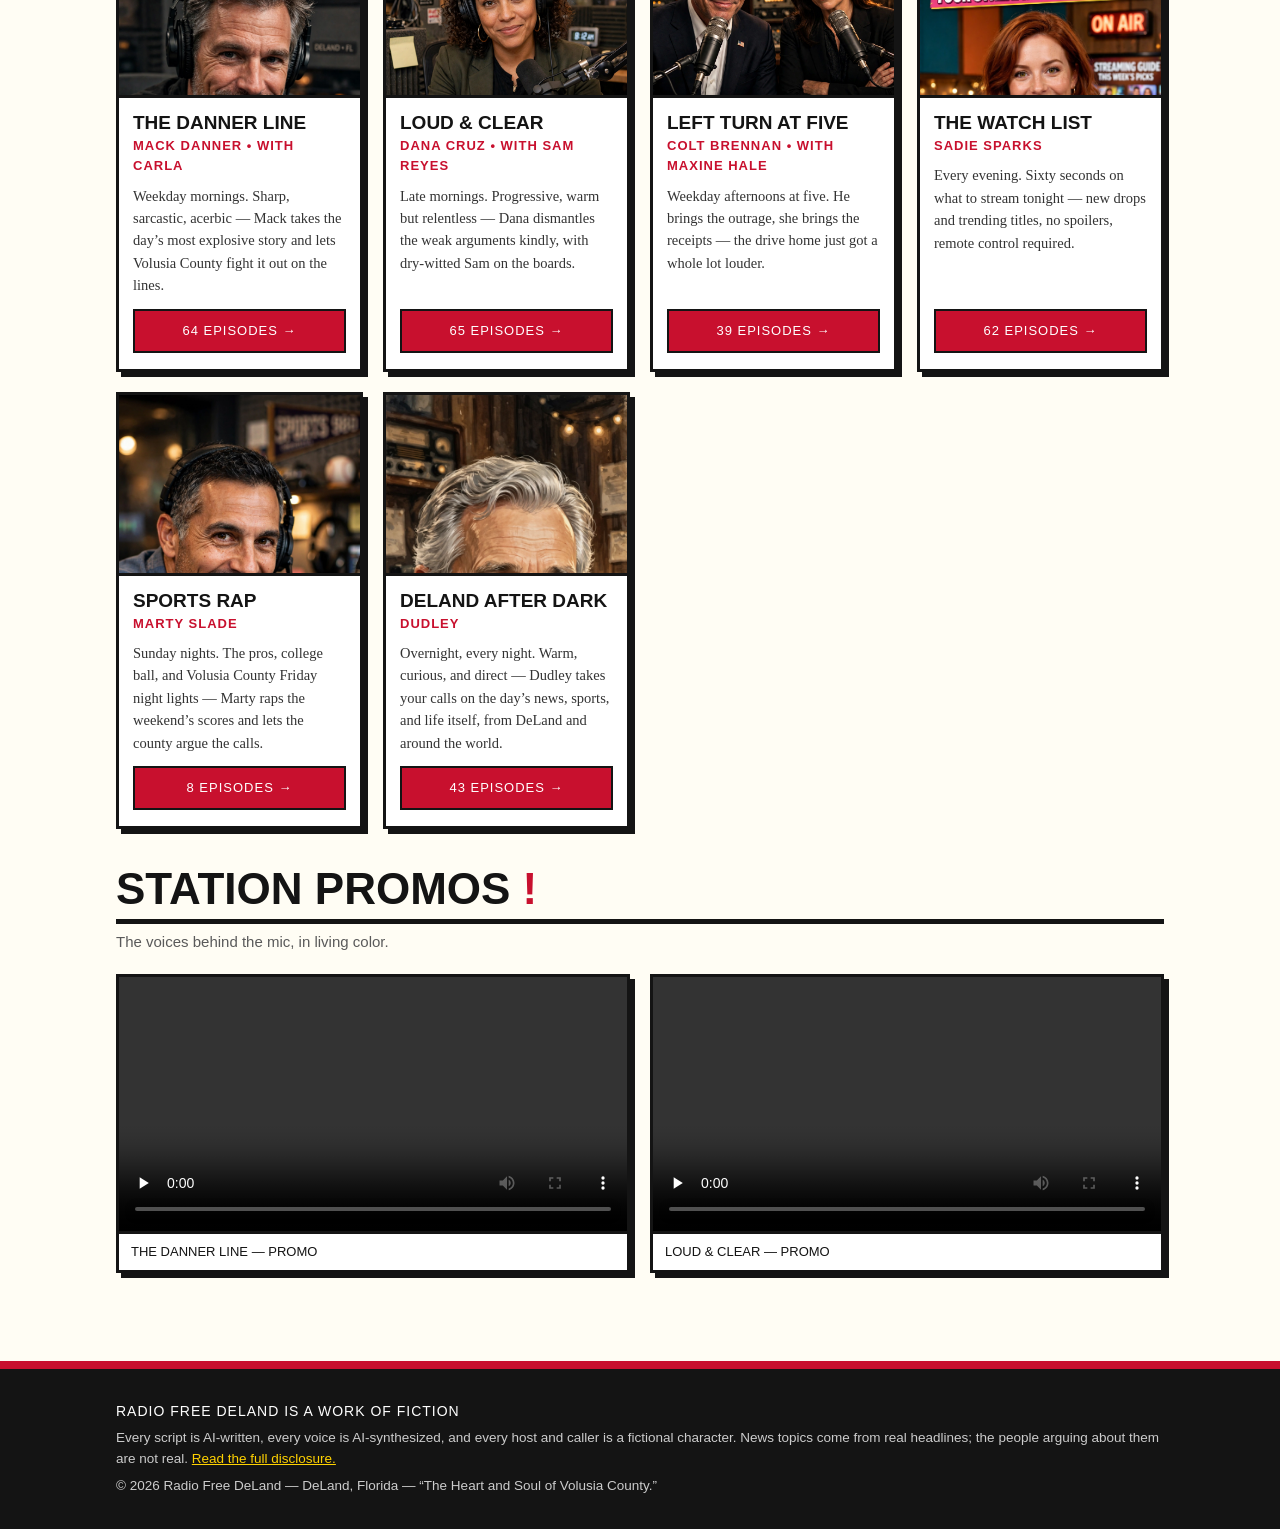
==== commit 33a405a4: "Publish Loud & Clear episode 065" ====
--- a/index.html
+++ b/index.html
@@ -55,9 +55,9 @@
       </div>
       <div class="today-cell">
         <span class="show-tag">Loud &amp; Clear</span>
-        <h3>Ep. 064: MAR-A-LAGO THANKSGIVING, A RECORD RIVER, AND VOLUSIA LEFT OFF THE LIST! The President Dines With NATO While DeLand Sandbags &mdash; Plus a $58.63 Turkey, a Grounded Snoopy, and a Caller Who Won&rsquo;t Let the Parade Go!</h3>
-        <div class="ep-date">Thursday, November 26, 2026</div>
-        <audio controls preload="none" src="audio/lc-064-full.mp3"></audio>
+        <h3>Ep. 065: WHERE WERE THE GROWN-UPS? A 15-Year-Old&rsquo;s Birthday Party Ends in Gunfire, a Ventilator, and a Funeral &mdash; Plus a Record River, a Postponed Parade, and a Caller Who Wants to Ban the Word Pajama!</h3>
+        <div class="ep-date">Friday, November 27, 2026</div>
+        <audio controls preload="none" src="audio/lc-065-full.mp3"></audio>
       </div>
       <div class="today-cell">
         <span class="show-tag">Left Turn at Five</span>
@@ -105,7 +105,7 @@
         <h3>Loud &amp; Clear</h3>
         <div class="hosts">Dana Cruz &bull; with Sam Reyes</div>
         <p class="blurb">Late mornings. Progressive, warm but relentless — Dana dismantles the weak arguments kindly, with dry-witted Sam on the boards.</p>
-        <a class="btn" href="loud-clear.html">64 Episodes &rarr;</a>
+        <a class="btn" href="loud-clear.html">65 Episodes &rarr;</a>
       </div>
     </div>
     <div class="show-card">
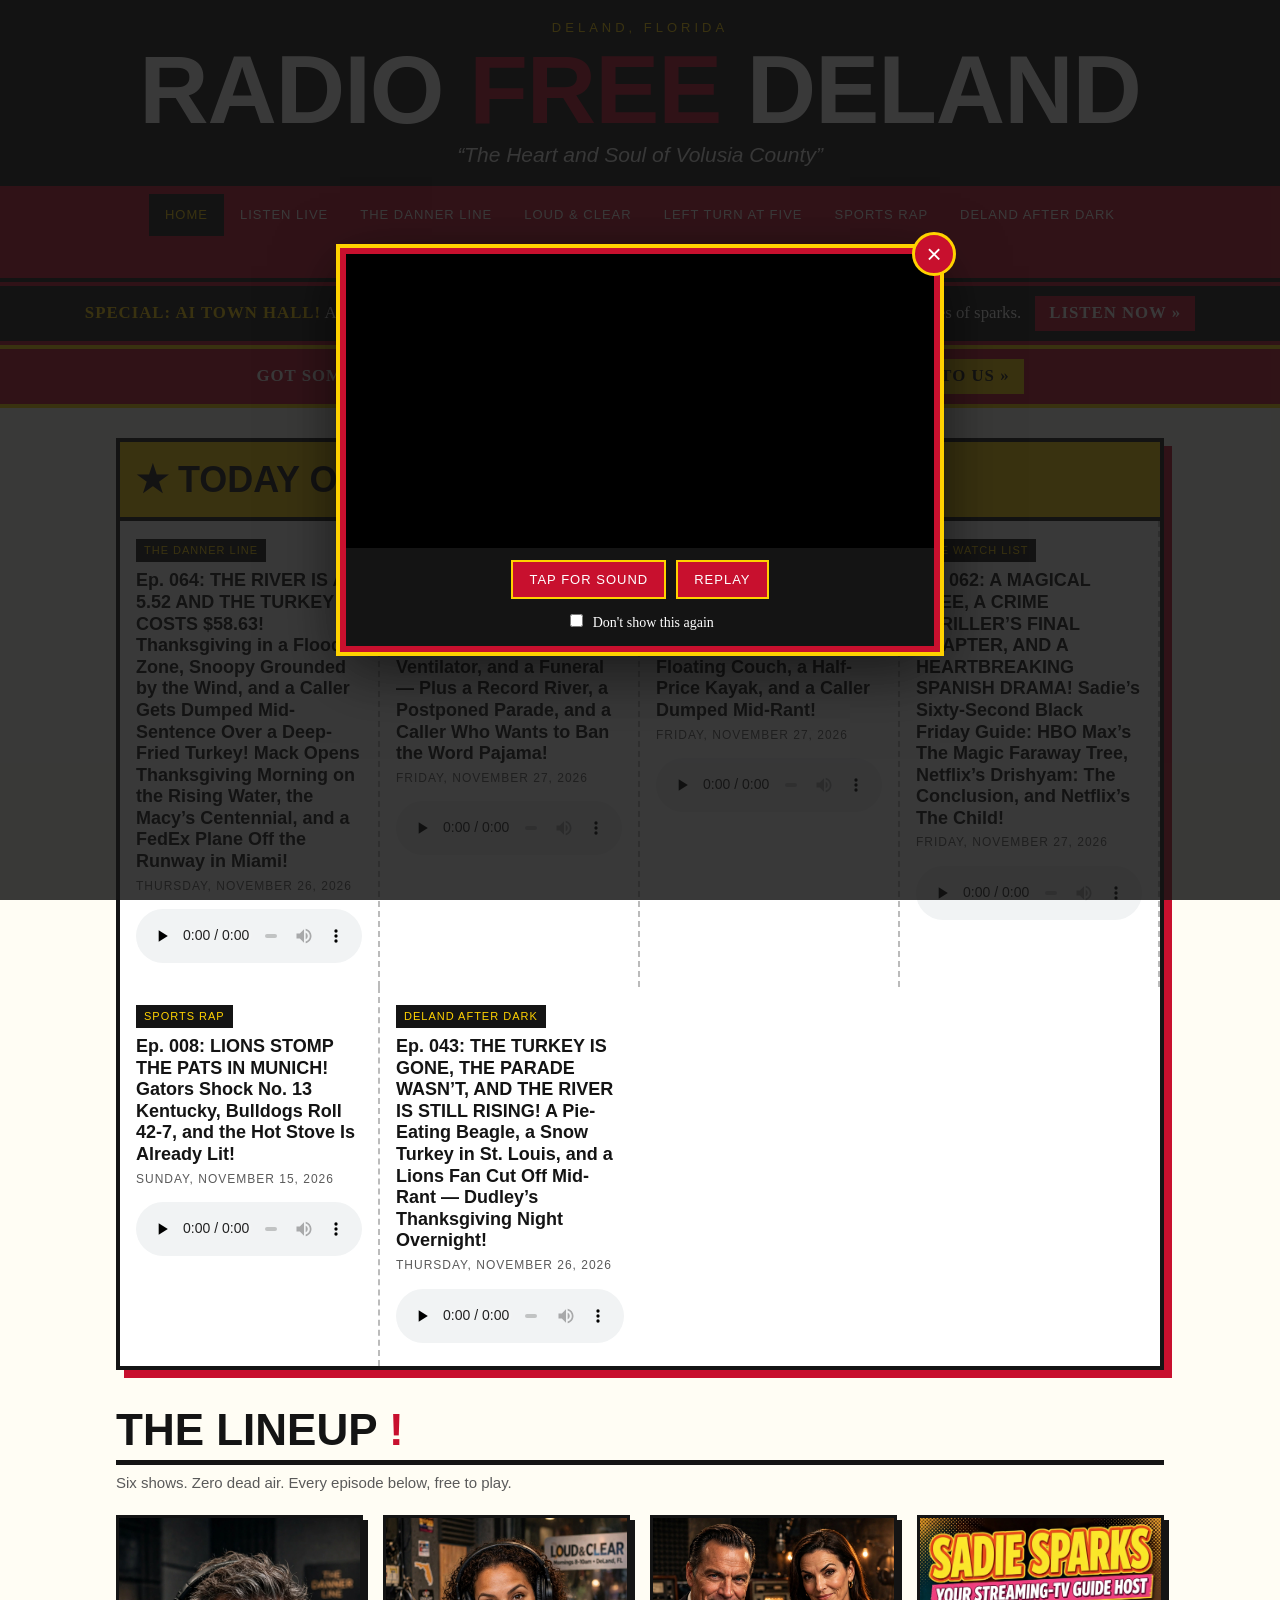
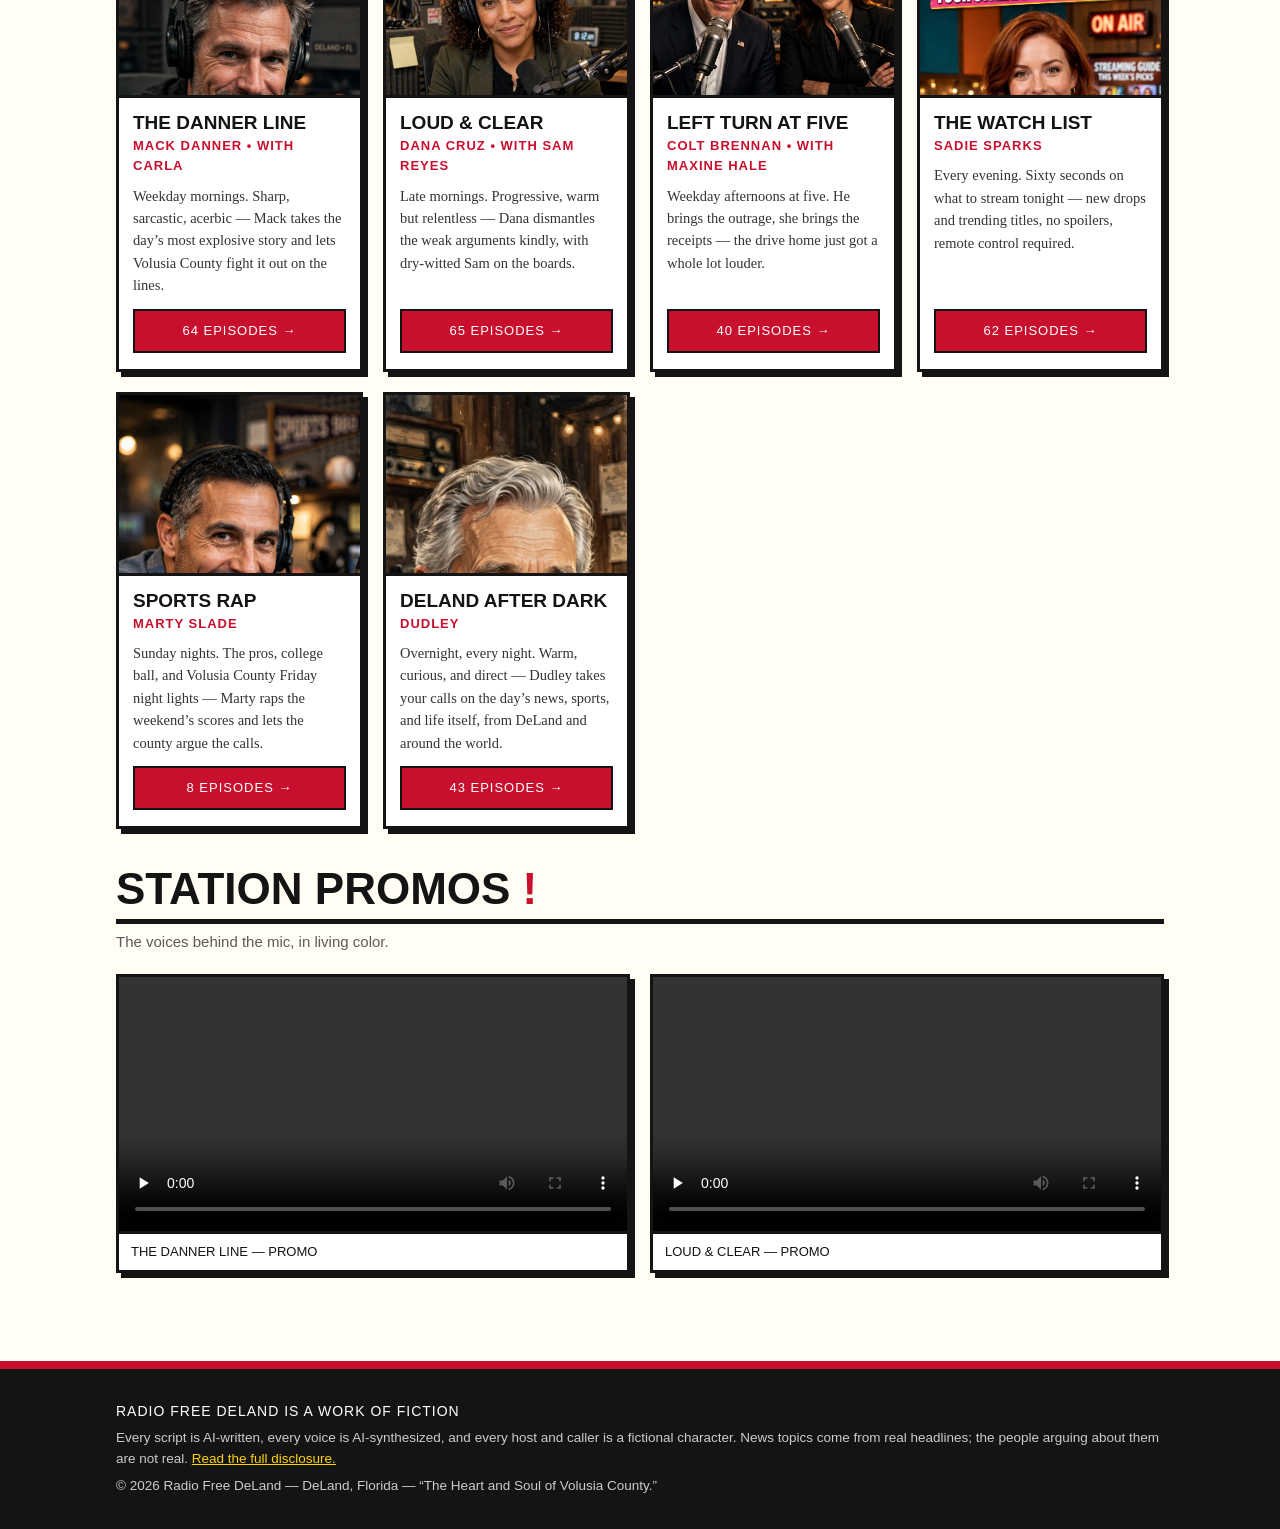
==== commit e8b70972: "Publish Left Turn at Five episode 041 (Black Friday underwater)" ====
--- a/index.html
+++ b/index.html
@@ -61,9 +61,9 @@
       </div>
       <div class="today-cell">
         <span class="show-tag">Left Turn at Five</span>
-        <h3>Ep. 040: THANKSGIVING GRIEVANCES, A GROUNDED SNOOPY, AND A GRAVY WAR! The President Posts 425 Words of Holiday Fury, the Parade Moves to Saturday, and a Caller Gets Dumped Mid-Rant!</h3>
-        <div class="ep-date">Thursday, November 26, 2026</div>
-        <audio controls preload="none" src="audio/lt5-040-full.mp3"></audio>
+        <h3>Ep. 041: BLACK FRIDAY UNDERWATER! Volusia Shops While the River Breaks Records &mdash; a Floating Couch, a Half-Price Kayak, and a Caller Dumped Mid-Rant!</h3>
+        <div class="ep-date">Friday, November 27, 2026</div>
+        <audio controls preload="none" src="audio/lt5-041-full.mp3"></audio>
       </div>
       <div class="today-cell">
         <span class="show-tag">The Watch List</span>
@@ -114,7 +114,7 @@
         <h3>Left Turn at Five</h3>
         <div class="hosts">Colt Brennan &bull; with Maxine Hale</div>
         <p class="blurb">Weekday afternoons at five. He brings the outrage, she brings the receipts &mdash; the drive home just got a whole lot louder.</p>
-        <a class="btn" href="left-turn-at-five.html">39 Episodes &rarr;</a>
+        <a class="btn" href="left-turn-at-five.html">40 Episodes &rarr;</a>
       </div>
     </div>
     <div class="show-card">
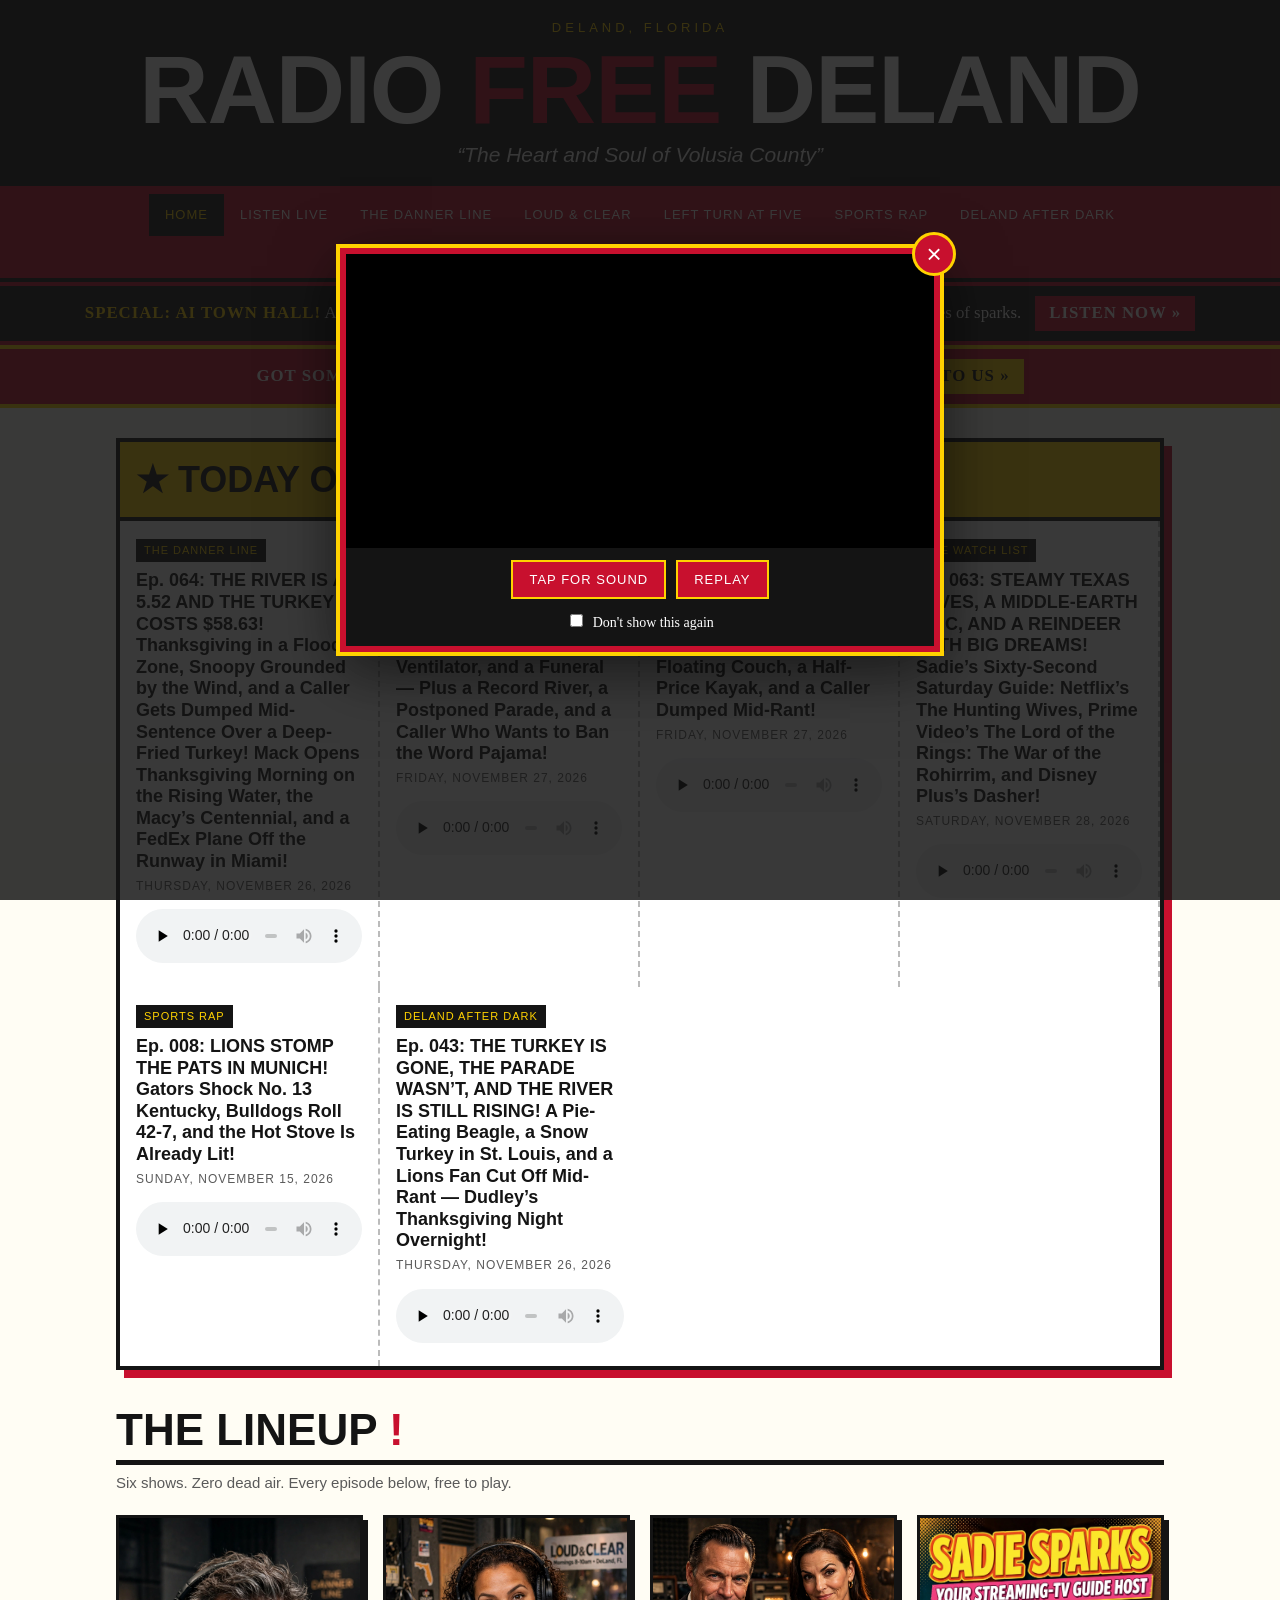
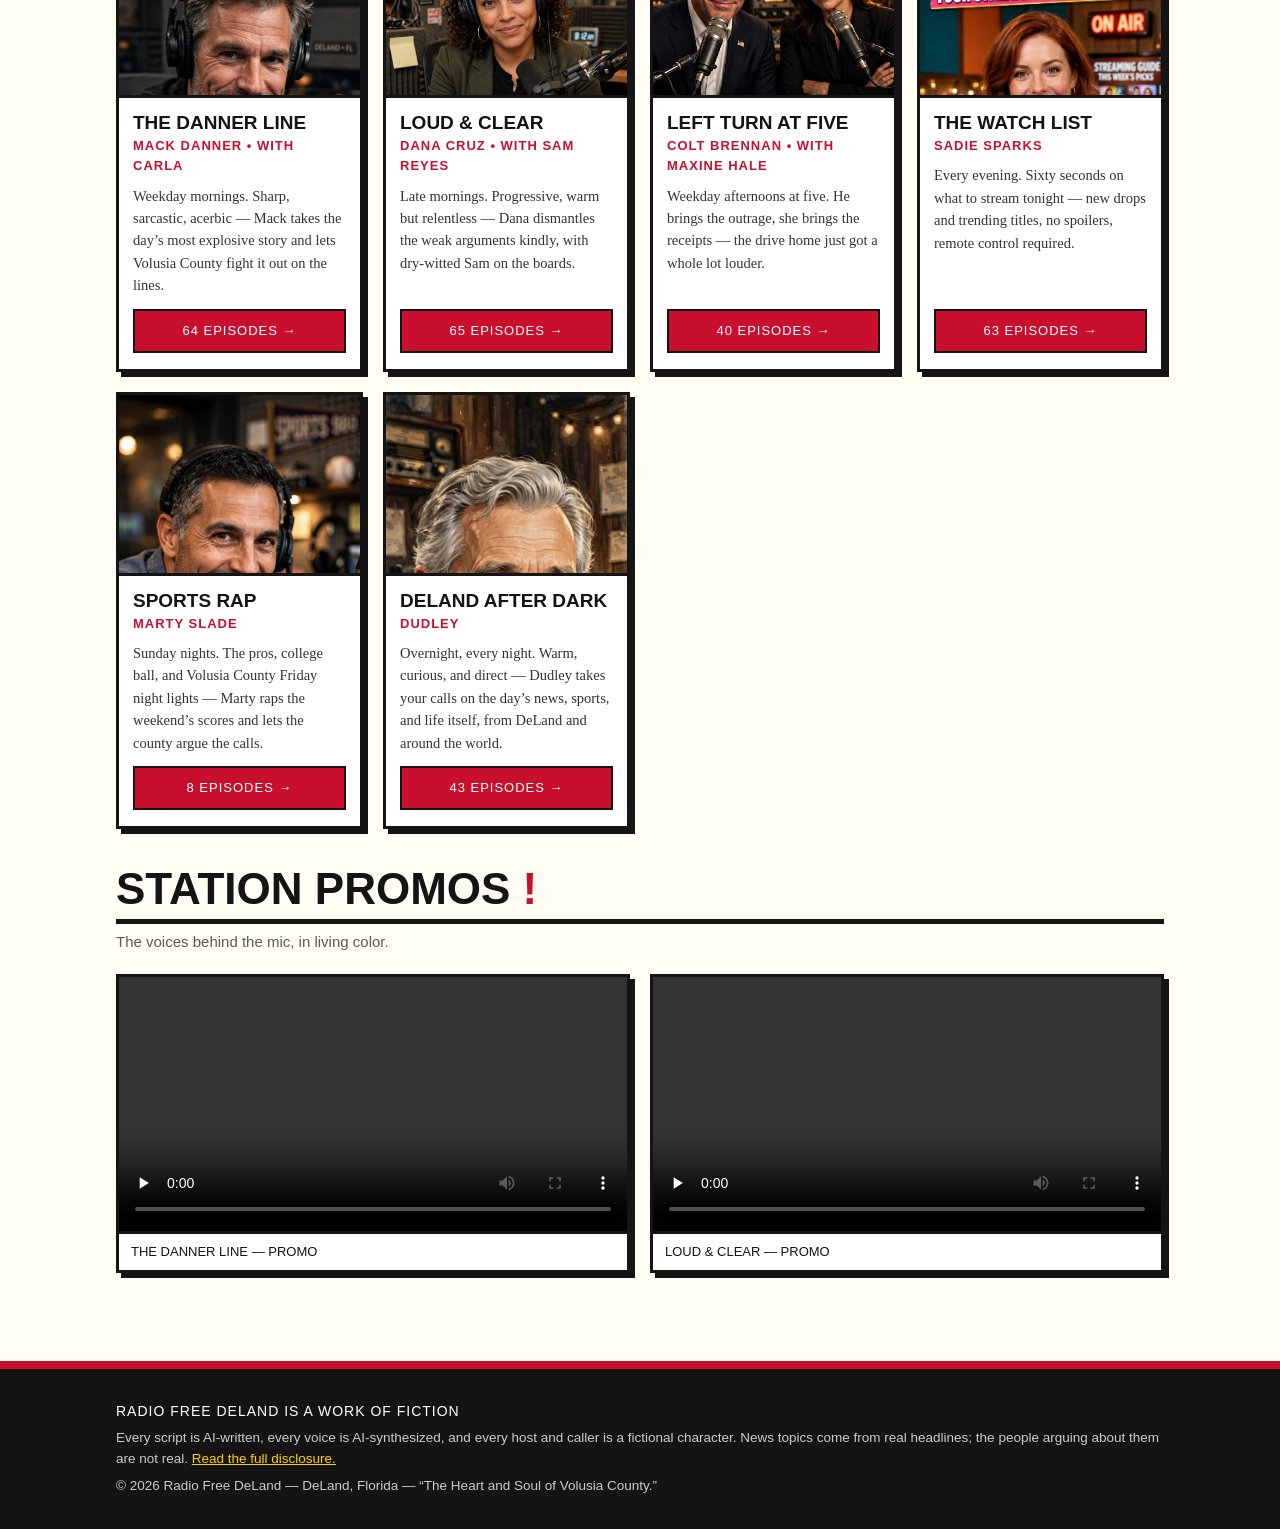
==== commit c315f240: "Publish The Watch List Ep. 063 — Steamy Texas Wives, Middle-earth epic, and a Christmas reindeer (No" ====
--- a/index.html
+++ b/index.html
@@ -67,9 +67,9 @@
       </div>
       <div class="today-cell">
         <span class="show-tag">The Watch List</span>
-        <h3>Ep. 062: A MAGICAL TREE, A CRIME THRILLER&rsquo;S FINAL CHAPTER, AND A HEARTBREAKING SPANISH DRAMA! Sadie&rsquo;s Sixty-Second Black Friday Guide: HBO Max&rsquo;s The Magic Faraway Tree, Netflix&rsquo;s Drishyam: The Conclusion, and Netflix&rsquo;s The Child!</h3>
-        <div class="ep-date">Friday, November 27, 2026</div>
-        <audio controls preload="none" src="audio/wl-062-full.mp3"></audio>
+        <h3>Ep. 063: STEAMY TEXAS WIVES, A MIDDLE-EARTH EPIC, AND A REINDEER WITH BIG DREAMS! Sadie&rsquo;s Sixty-Second Saturday Guide: Netflix&rsquo;s The Hunting Wives, Prime Video&rsquo;s The Lord of the Rings: The War of the Rohirrim, and Disney Plus&rsquo;s Dasher!</h3>
+        <div class="ep-date">Saturday, November 28, 2026</div>
+        <audio controls preload="none" src="audio/wl-063-full.mp3"></audio>
       </div>
       <div class="today-cell">
         <span class="show-tag">Sports Rap</span>
@@ -123,7 +123,7 @@
         <h3>The Watch List</h3>
         <div class="hosts">Sadie Sparks</div>
         <p class="blurb">Every evening. Sixty seconds on what to stream tonight &mdash; new drops and trending titles, no spoilers, remote control required.</p>
-        <a class="btn" href="watch-list.html">62 Episodes &rarr;</a>
+        <a class="btn" href="watch-list.html">63 Episodes &rarr;</a>
       </div>
     </div>
     <div class="show-card">
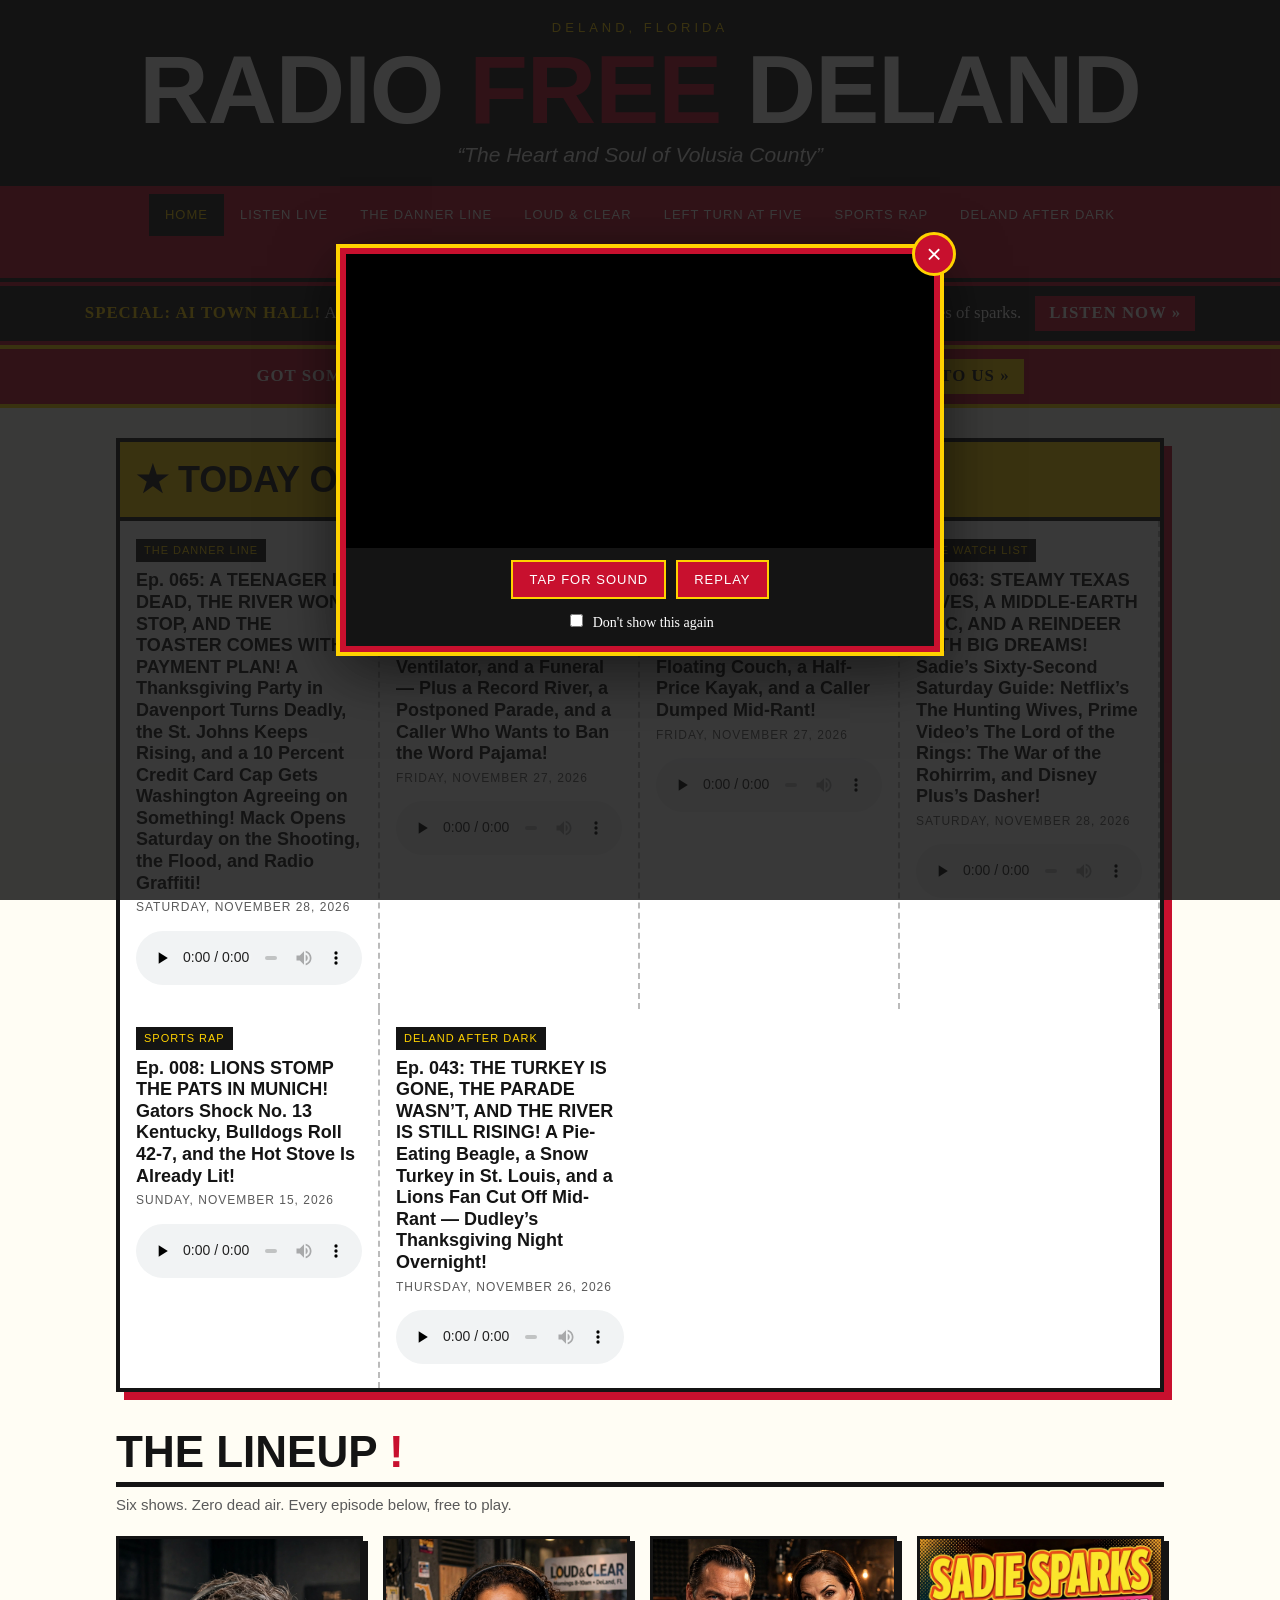
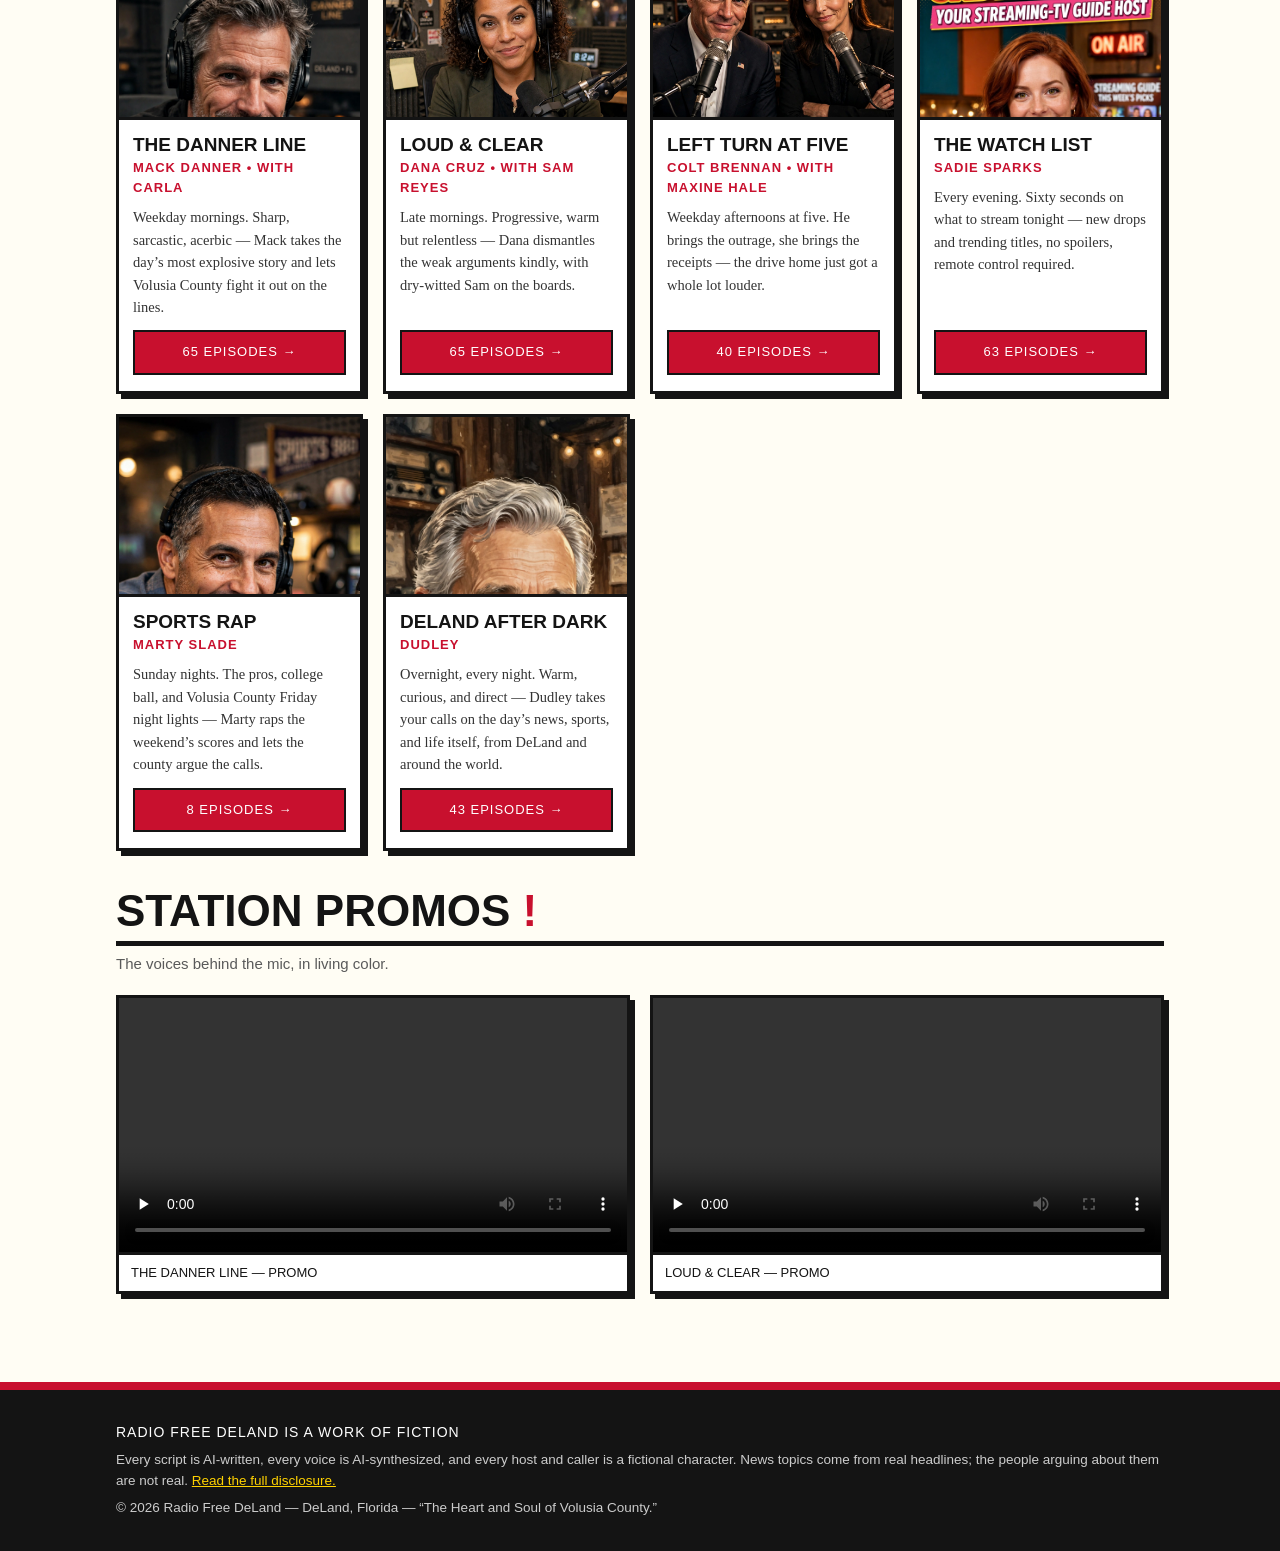
==== commit bf696886: "Publish Danner Line episode 065 (Sat Nov 28, 2026)" ====
--- a/index.html
+++ b/index.html
@@ -49,9 +49,9 @@
     <div class="today-grid">
       <div class="today-cell">
         <span class="show-tag">The Danner Line</span>
-        <h3>Ep. 064: THE RIVER IS AT 5.52 AND THE TURKEY COSTS $58.63! Thanksgiving in a Flood Zone, Snoopy Grounded by the Wind, and a Caller Gets Dumped Mid-Sentence Over a Deep-Fried Turkey! Mack Opens Thanksgiving Morning on the Rising Water, the Macy&rsquo;s Centennial, and a FedEx Plane Off the Runway in Miami!</h3>
-        <div class="ep-date">Thursday, November 26, 2026</div>
-        <audio controls preload="none" src="audio/episode-064-full.mp3"></audio>
+        <h3>Ep. 065: A TEENAGER IS DEAD, THE RIVER WON&rsquo;T STOP, AND THE TOASTER COMES WITH A PAYMENT PLAN! A Thanksgiving Party in Davenport Turns Deadly, the St. Johns Keeps Rising, and a 10 Percent Credit Card Cap Gets Washington Agreeing on Something! Mack Opens Saturday on the Shooting, the Flood, and Radio Graffiti!</h3>
+        <div class="ep-date">Saturday, November 28, 2026</div>
+        <audio controls preload="none" src="audio/episode-065-full.mp3"></audio>
       </div>
       <div class="today-cell">
         <span class="show-tag">Loud &amp; Clear</span>
@@ -96,7 +96,7 @@
         <h3>The Danner Line</h3>
         <div class="hosts">Mack Danner &bull; with Carla</div>
         <p class="blurb">Weekday mornings. Sharp, sarcastic, acerbic — Mack takes the day&rsquo;s most explosive story and lets Volusia County fight it out on the lines.</p>
-        <a class="btn" href="danner-line.html">64 Episodes &rarr;</a>
+        <a class="btn" href="danner-line.html">65 Episodes &rarr;</a>
       </div>
     </div>
     <div class="show-card">
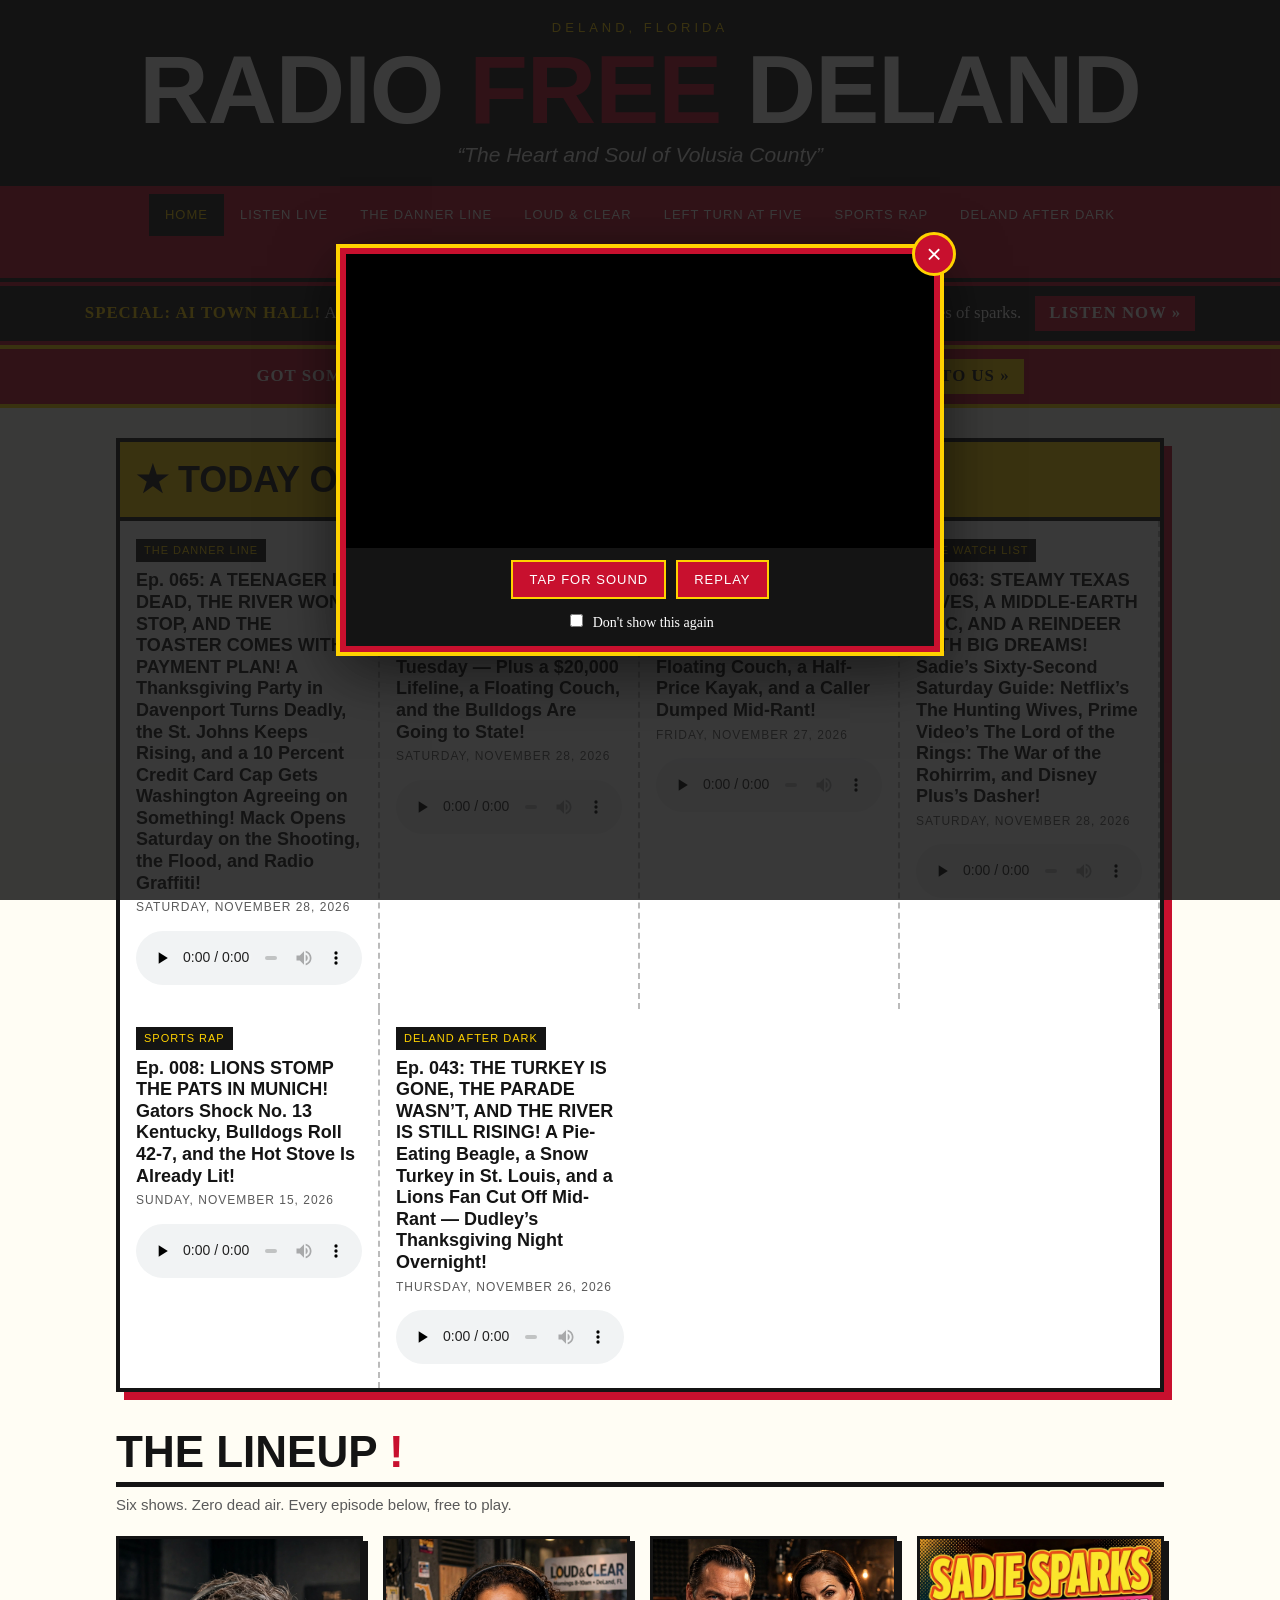
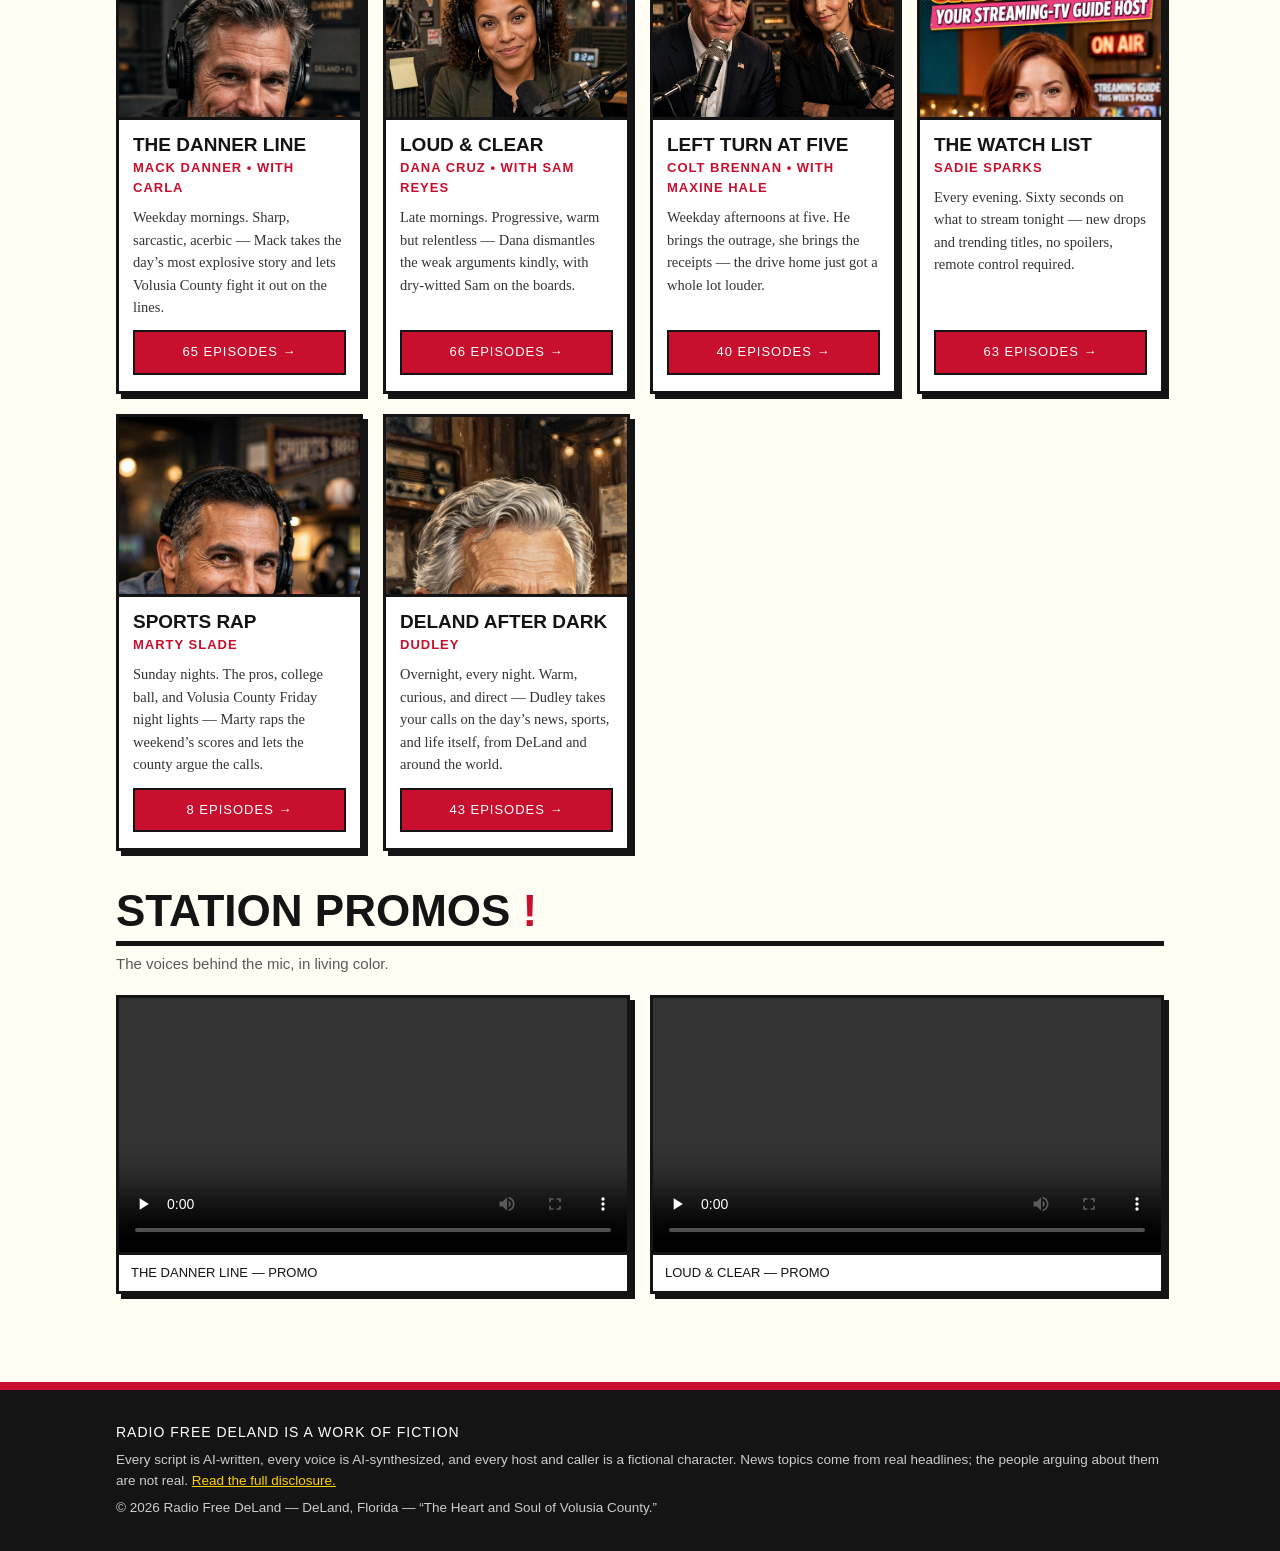
==== commit c29885b5: "Publish Loud & Clear 066 — river breaks its record, Bulldogs to state" ====
--- a/index.html
+++ b/index.html
@@ -55,9 +55,9 @@
       </div>
       <div class="today-cell">
         <span class="show-tag">Loud &amp; Clear</span>
-        <h3>Ep. 065: WHERE WERE THE GROWN-UPS? A 15-Year-Old&rsquo;s Birthday Party Ends in Gunfire, a Ventilator, and a Funeral &mdash; Plus a Record River, a Postponed Parade, and a Caller Who Wants to Ban the Word Pajama!</h3>
-        <div class="ep-date">Friday, November 27, 2026</div>
-        <audio controls preload="none" src="audio/lc-065-full.mp3"></audio>
+        <h3>Ep. 066: THE RIVER JUST BROKE ITS OWN RECORD! Sanford Tops 2022, DeLand Next on Tuesday &mdash; Plus a $20,000 Lifeline, a Floating Couch, and the Bulldogs Are Going to State!</h3>
+        <div class="ep-date">Saturday, November 28, 2026</div>
+        <audio controls preload="none" src="audio/lc-066-full.mp3"></audio>
       </div>
       <div class="today-cell">
         <span class="show-tag">Left Turn at Five</span>
@@ -105,7 +105,7 @@
         <h3>Loud &amp; Clear</h3>
         <div class="hosts">Dana Cruz &bull; with Sam Reyes</div>
         <p class="blurb">Late mornings. Progressive, warm but relentless — Dana dismantles the weak arguments kindly, with dry-witted Sam on the boards.</p>
-        <a class="btn" href="loud-clear.html">65 Episodes &rarr;</a>
+        <a class="btn" href="loud-clear.html">66 Episodes &rarr;</a>
       </div>
     </div>
     <div class="show-card">
